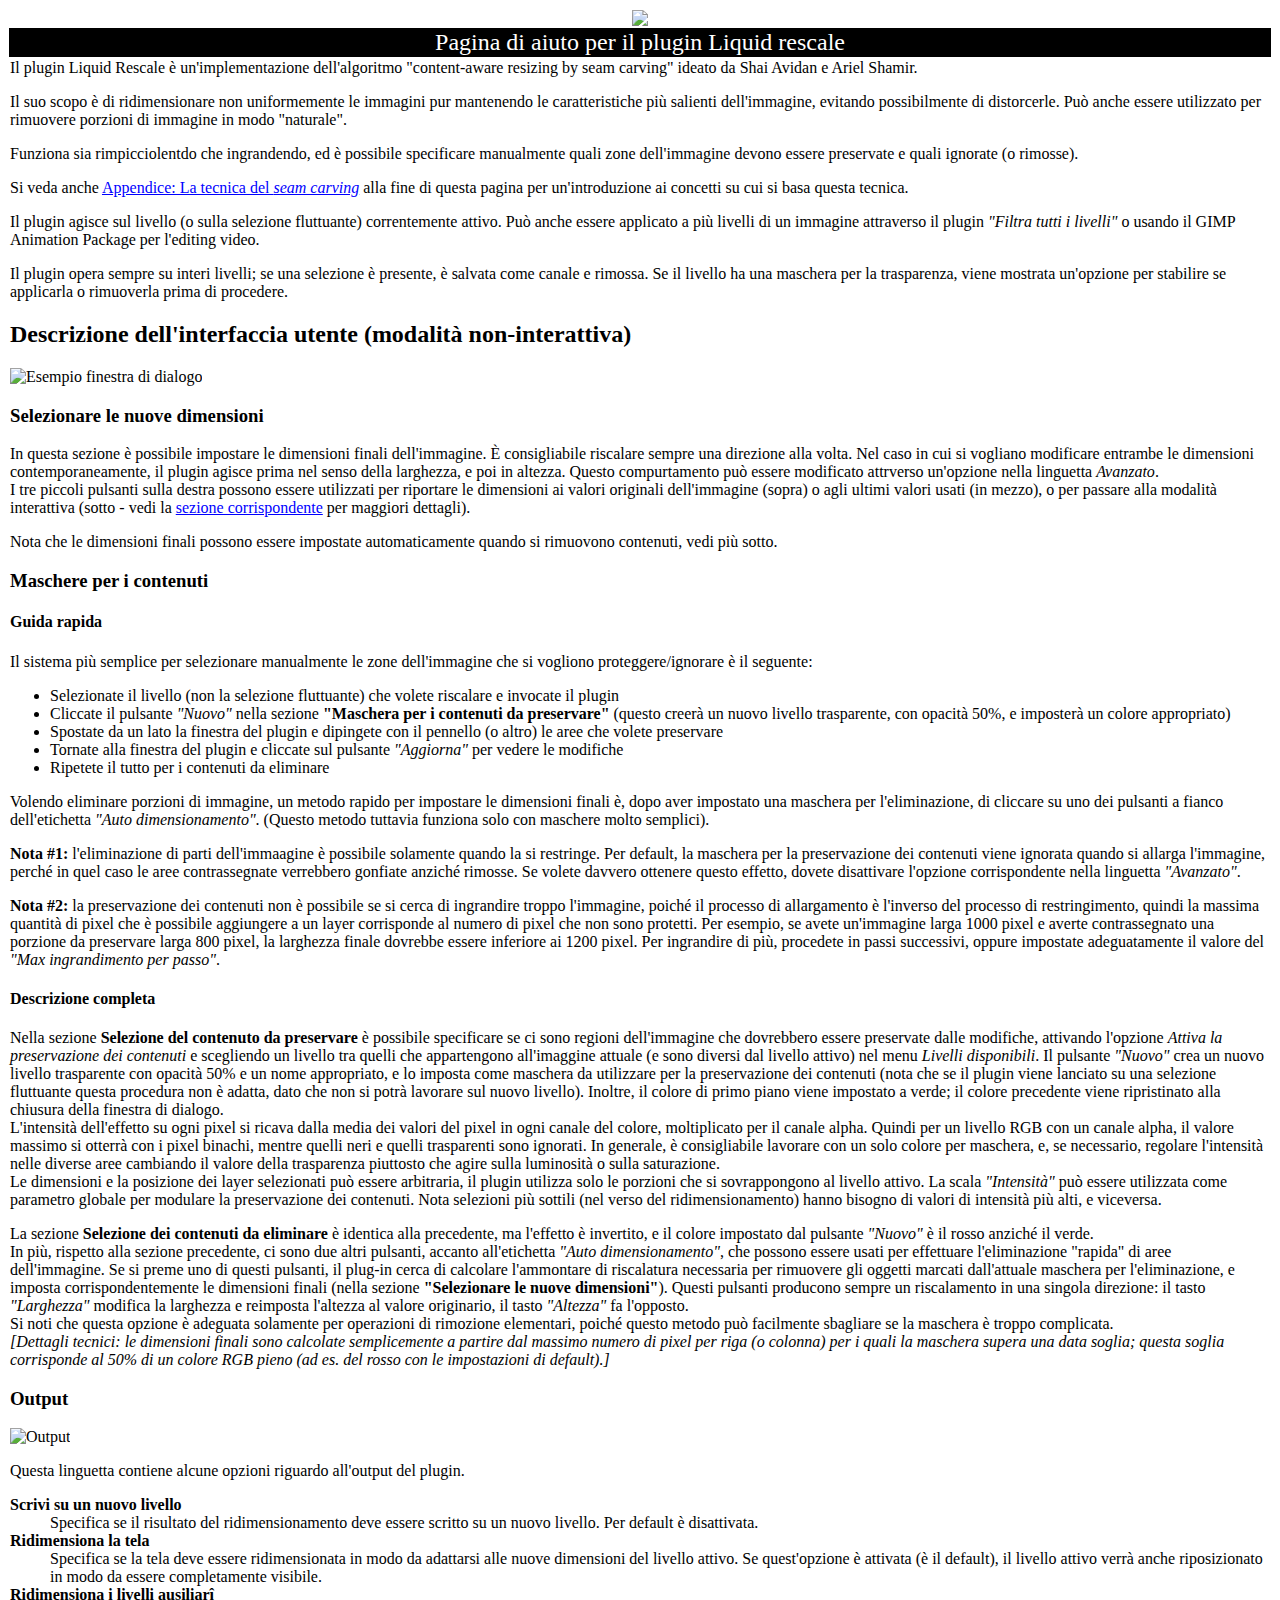
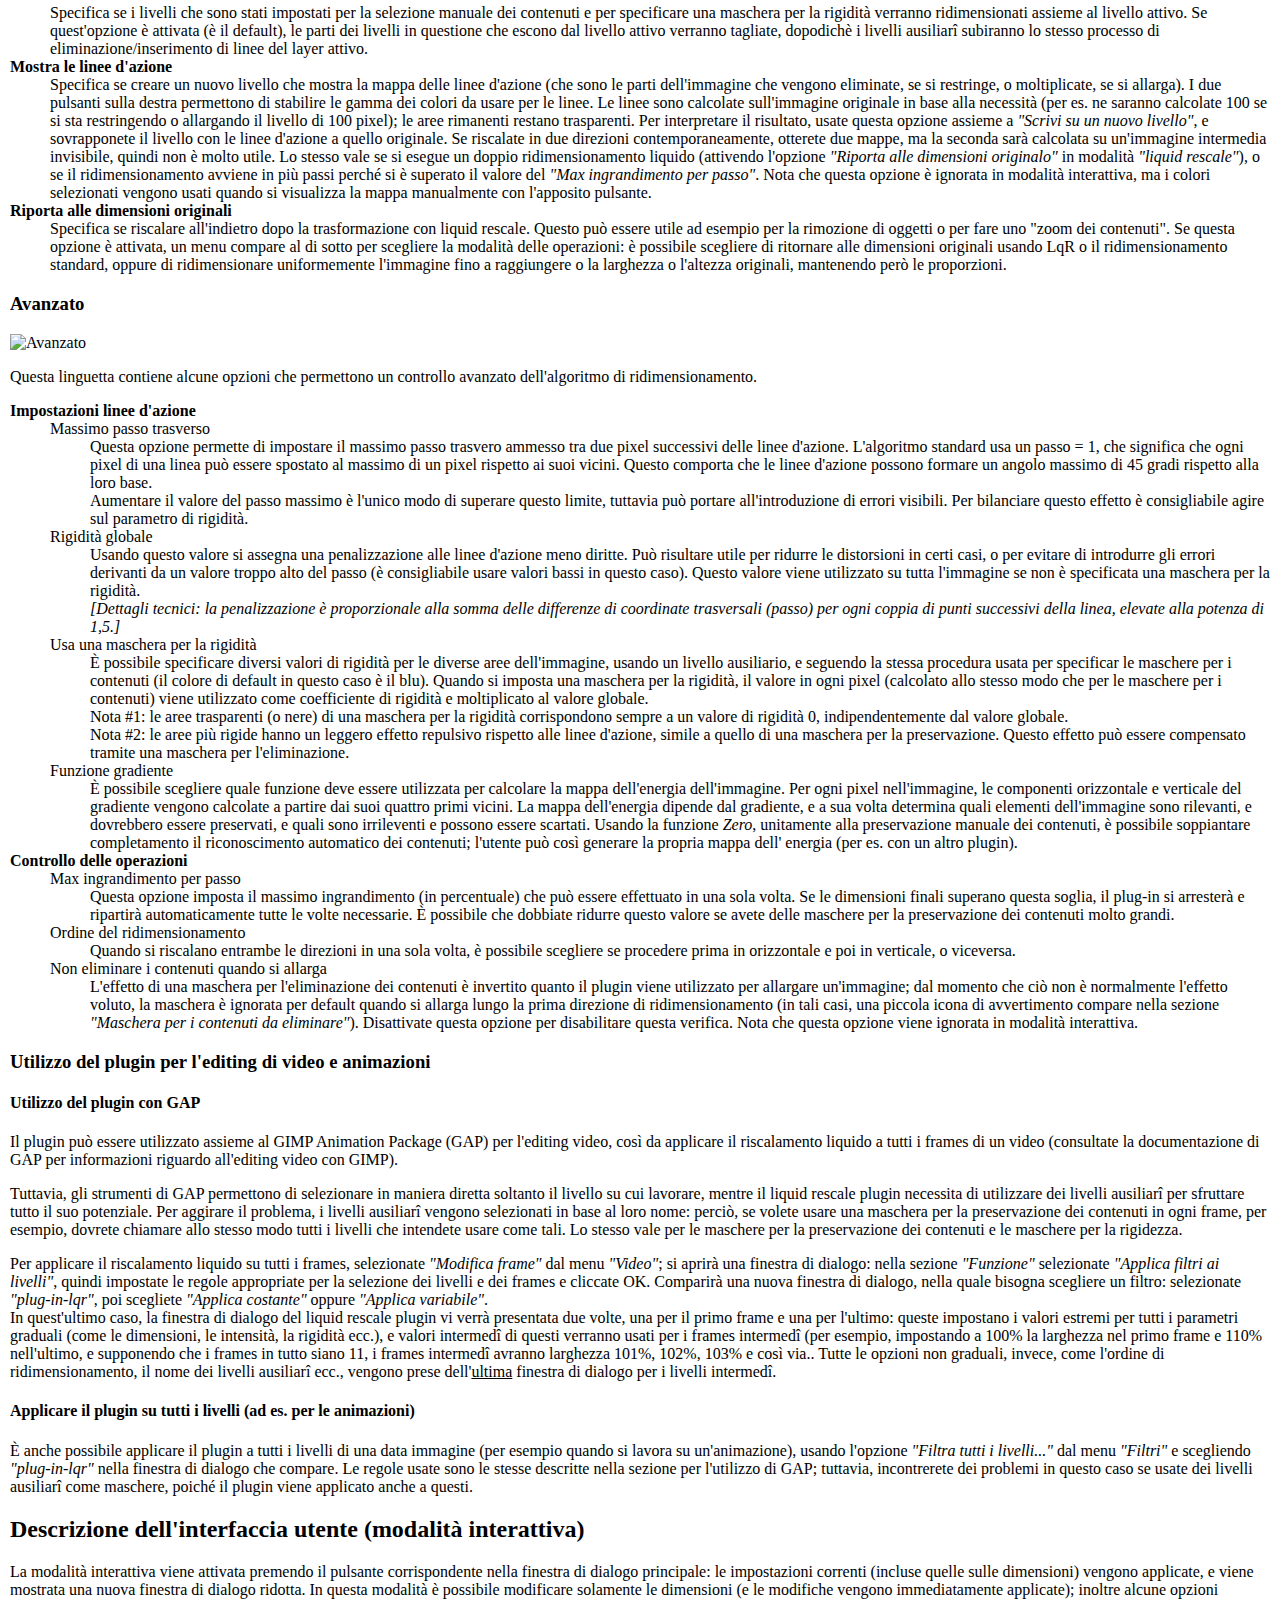
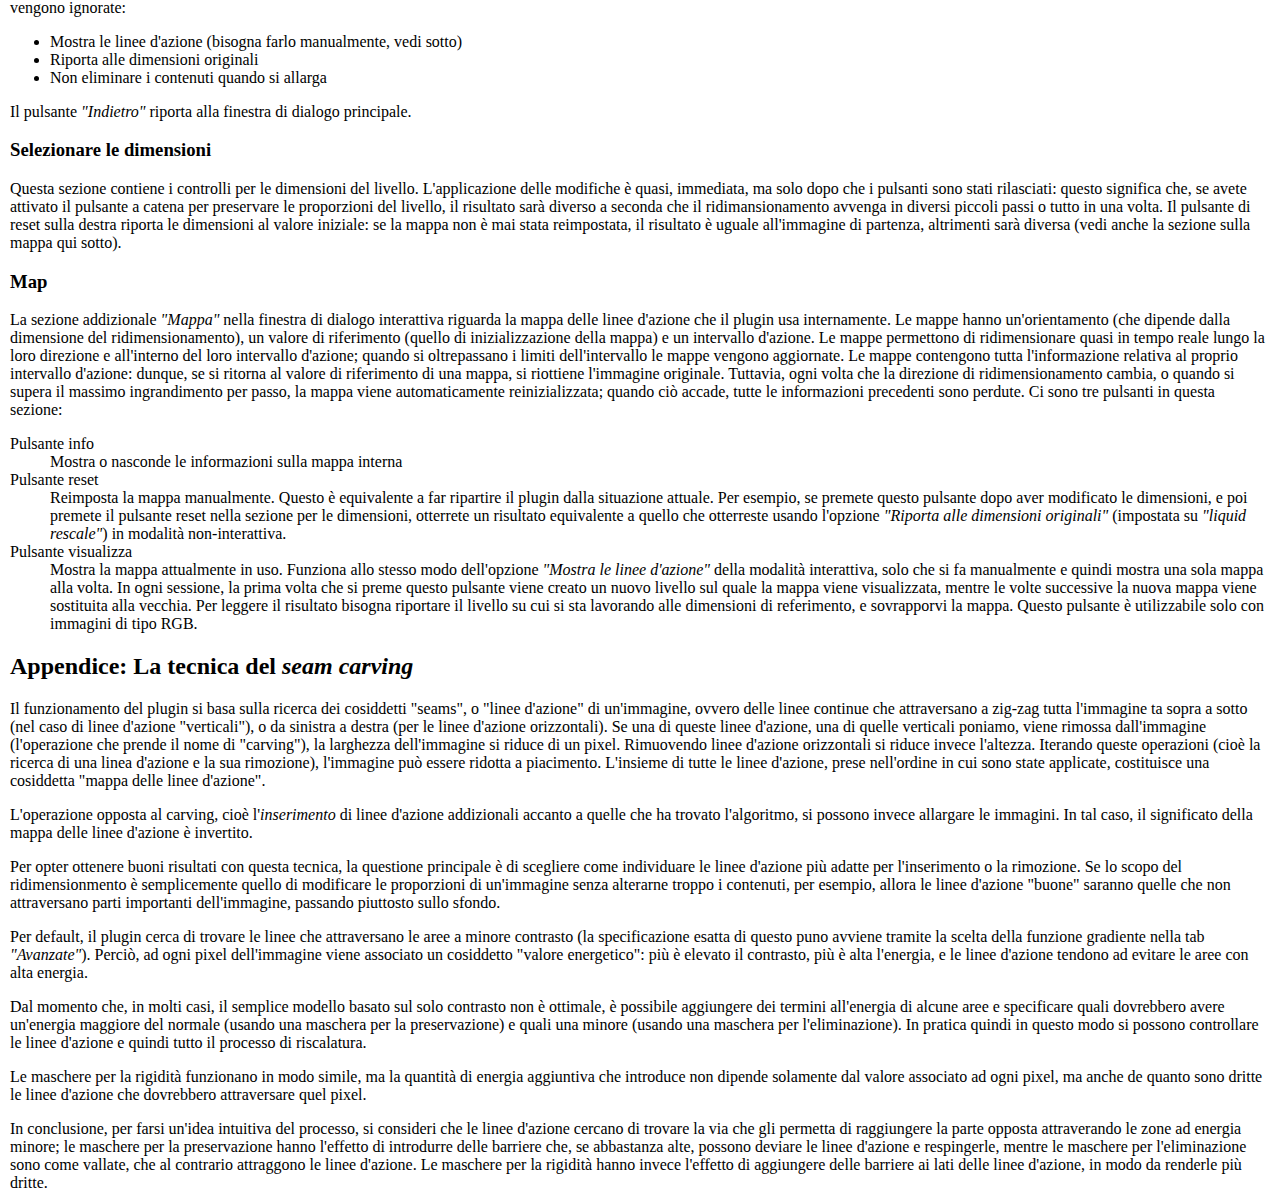
==== help/it/index.html @ 571d5968 "Updated help" ====
<!doctype html public "-//w3c//dtd html 4.0 transitional//en">
<html>
  <head>
    <META HTTP-EQUIV="Content-Type" CONTENT="text/html; charset=UTF-8">
    <title>Pagina di aiuto per gimp-lqr-plugin</title>
  </head>

  <body text="#000000" bgcolor="#FFFFFF" link="#0000FF"
    vlink="#FF0000" alink="#000088">

    <table width="100%" cellspacing="1" cellpadding="1">
      <tr>
	<td width="100%" align="center">
	  <img src="../images/wilber.png">
	</td>
      </tr>
      <tr bgcolor="black">
	<td width="100%" align="center">
	  <font size="+2" color="white">Pagina di aiuto per il plugin Liquid rescale</font>
	</td>
      </tr>
      <tr>
	<td width="100%" align="left">
	  <p>
	  Il plugin Liquid Rescale è un'implementazione dell'algoritmo
	  "content-aware resizing by seam carving"
	  ideato da Shai Avidan e Ariel Shamir.
	  </p>
	  <p>
	  Il suo scopo è di ridimensionare non uniformemente le immagini pur mantenendo le
	  caratteristiche più salienti dell'immagine, evitando possibilmente di distorcerle.
	  Può anche essere utilizzato per rimuovere porzioni di immagine in modo "naturale".
	  </p>
	  <p>
	  Funziona sia rimpicciolentdo che ingrandendo, ed è possibile specificare manualmente
	  quali zone dell'immagine devono essere preservate e quali ignorate (o rimosse).
	  </p>
	  <p>
	  Si veda anche <a href="#seam_carving">Appendice: La tecnica del <i>seam carving</i></a> alla fine di questa
	  pagina per un'introduzione ai concetti su cui si basa questa tecnica.
	  </p>
	  <p>
	  Il plugin agisce sul livello (o sulla selezione fluttuante) correntemente attivo.
	  Può anche essere applicato a più livelli di un immagine attraverso il plugin
	  <i>"Filtra tutti i livelli"</i> o usando il GIMP Animation Package per l'editing video.
	  </p>
	  <p>
	  Il plugin opera sempre su interi livelli; se una selezione è presente, è salvata come canale
	  e rimossa.
	  Se il livello ha una maschera per la trasparenza, viene mostrata un'opzione
	  per stabilire se applicarla o rimuoverla prima di procedere.
	  </p>

	  <h2>Descrizione dell'interfaccia utente (modalità non-interattiva)</h2>
	  <p>
	  <img title="Esempio finestra di dialogo" alt="Esempio finestra di dialogo" src="../images/dialog1_it.jpg">
	  </p>

	  <h3>Selezionare le nuove dimensioni</h3>
	  <p>
		  <div>
			  In questa sezione è possibile impostare le dimensioni finali dell'immagine.
			  È consigliabile riscalare sempre una direzione alla volta. Nel caso in cui
			  si vogliano modificare entrambe le dimensioni contemporaneamente, il plugin
			  agisce prima nel senso della larghezza, e poi in altezza. Questo compurtamento
			  può essere modificato attrverso un'opzione nella linguetta <i>Avanzato</i>.
		  </div>
		  <div>
			  I tre piccoli pulsanti sulla destra possono essere utilizzati per riportare
			  le dimensioni ai valori originali dell'immagine (sopra) o agli ultimi valori
			  usati (in mezzo), o per passare alla modalità interattiva (sotto - vedi la 
			  <a href="#interactive">sezione corrispondente</a> per maggiori dettagli).
		  </div>
	  </p>
	  <p>
	  	Nota che le dimensioni finali possono essere impostate automaticamente quando si rimuovono
		contenuti, vedi più sotto.
	  </p>

	  <h3>Maschere per i contenuti</h3>
	  <h4>Guida rapida</h4>
	  <p>
	  Il sistema più semplice per selezionare manualmente le zone dell'immagine che si
	  vogliono proteggere/ignorare è il seguente:
	  <ul>
		<li>
		Selezionate il livello (non la selezione fluttuante) che volete riscalare e invocate il plugin
		</li><li>
		Cliccate il pulsante <i>"Nuovo"</i> nella sezione <b>"Maschera per i contenuti da preservare"</b>
		(questo creerà un nuovo livello trasparente, con opacità 50%, e imposterà un colore
		appropriato)
		</li><li>
		Spostate da un lato la finestra del plugin e dipingete con il pennello (o altro) le aree che volete preservare
		</li><li>
		Tornate alla finestra del plugin e cliccate sul pulsante <i>"Aggiorna"</i> per vedere le modifiche
		</li><li>
		Ripetete il tutto per i contenuti da eliminare
		</li>
	  </ul>
	  </p>
	  <p>
		Volendo eliminare porzioni di immagine, un metodo rapido per impostare le dimensioni
		finali è, dopo aver impostato una maschera per l'eliminazione, di cliccare su uno
	       	dei pulsanti a fianco dell'etichetta <i>"Auto dimensionamento"</i>.
		(Questo metodo tuttavia funziona solo con maschere molto semplici).
	  </p>
	  <p>
		<b>Nota #1:</b> l'eliminazione di parti dell'immaagine è possibile solamente quando
		la si restringe. Per default, la maschera per la preservazione dei contenuti viene ignorata
		quando si allarga l'immagine, perché in quel caso le aree contrassegnate verrebbero
		gonfiate anziché rimosse. Se volete davvero ottenere questo effetto, dovete disattivare
		l'opzione corrispondente nella linguetta <i>"Avanzato"</i>.
	  </p>
	  <p>
		<b>Nota #2:</b> la preservazione dei contenuti non è possibile se si cerca di ingrandire
		troppo l'immagine, poiché il processo di allargamento è l'inverso del processo di
		restringimento, quindi la massima quantità di pixel che è possibile aggiungere a un layer
		corrisponde al numero di pixel che non sono protetti.
		Per esempio, se avete un'immagine larga 1000 pixel e averte contrassegnato una porzione
		da preservare larga 800 pixel, la larghezza finale dovrebbe essere inferiore ai 1200
		pixel. Per ingrandire di più, procedete in passi successivi, oppure impostate adeguatamente
		il valore del <i>"Max ingrandimento per passo"</i>.
	  </p>

	  <h4>Descrizione completa</h4>
	  <p>
	  <div>
		Nella sezione <b>Selezione del contenuto da preservare</b>
		è possibile specificare se ci sono regioni dell'immagine che dovrebbero
		essere preservate dalle modifiche, attivando l'opzione
		<i>Attiva la preservazione dei contenuti</i> e scegliendo
		un livello tra quelli che appartengono all'imaggine attuale (e sono diversi
		dal livello attivo) nel menu <i>Livelli disponibili</i>.
		Il pulsante <i>"Nuovo"</i> crea un nuovo livello trasparente
		con opacità 50% e un nome appropriato, e lo imposta
		come maschera da utilizzare per la preservazione dei contenuti
		(nota che se il plugin viene lanciato su una selezione fluttuante
		questa procedura non è adatta, dato che non si potrà lavorare
		sul nuovo livello). Inoltre, il colore di primo piano viene impostato
		a verde; il colore precedente viene ripristinato alla chiusura
		della finestra di dialogo.
	  </div>
	  <div>
		L'intensità dell'effetto su ogni pixel si ricava dalla media dei valori
		del pixel in ogni canale del colore, moltiplicato per il canale alpha.
		Quindi per un livello RGB con un canale alpha, il valore massimo si otterrà
		con i pixel binachi, mentre quelli neri e quelli trasparenti
		sono ignorati. In generale, è consigliabile lavorare con un solo colore per
		maschera, e, se necessario, regolare l'intensità nelle diverse aree cambiando
		il valore della trasparenza piuttosto che agire sulla luminosità o sulla
		saturazione.
	  </div>
	  <div>
		Le dimensioni e la posizione dei layer selezionati può essere arbitraria,
		il plugin utilizza solo le porzioni che si sovrappongono al livello attivo.
		La scala <i>"Intensità"</i> può essere utilizzata come parametro globale
		per modulare la preservazione dei contenuti.
		Nota selezioni più sottili (nel verso del ridimensionamento) hanno bisogno
		di valori di intensità più alti, e viceversa.
	  </div>
	  </p>
	  <p>
		<div>
			La sezione <b>Selezione dei contenuti da eliminare</b> è identica alla precedente,
			ma l'effetto è invertito, e il colore impostato dal pulsante <i>"Nuovo"</i>
			è il rosso anziché il verde.
		</div>
		<div>
			In più, rispetto alla sezione precedente, ci sono due altri pulsanti, accanto all'etichetta
			<i>"Auto dimensionamento"</i>, che possono essere usati per effettuare l'eliminazione "rapida" di
			aree dell'immagine.
			Se si preme uno di questi pulsanti, il plug-in cerca di calcolare l'ammontare di riscalatura necessaria per
			rimuovere gli oggetti marcati dall'attuale maschera per l'eliminazione, e imposta corrispondentemente 
			le dimensioni finali (nella sezione <b>"Selezionare le nuove dimensioni"</b>).
			Questi pulsanti producono sempre un riscalamento in una singola direzione: il tasto <i>"Larghezza"</i>
			modifica la larghezza e reimposta l'altezza al valore originario, il tasto <i>"Altezza"</i> fa
			l'opposto.
		</div>
		<div>
			Si noti che questa opzione è adeguata solamente per operazioni di rimozione elementari,
			poiché questo metodo può facilmente sbagliare se la maschera è troppo complicata.
		</div>
		<div>
			<i>[Dettagli tecnici: le dimensioni finali sono calcolate semplicemente a partire dal massimo numero
			di pixel per riga (o colonna) per i quali la maschera supera una data soglia; questa soglia corrisponde
			al 50% di un colore RGB pieno (ad es. del rosso con le impostazioni di default).]</i>
		</div>
	  </p>

	  <h3>Output</h3>
	  <p>
	  <img title="Output" alt="Output" src="../images/dialog2_it.jpg">
	  </p>
	  <p>
	  Questa linguetta contiene alcune opzioni riguardo all'output del plugin.
	  </p>
		  <dl>
		  <dt><b>Scrivi su un nuovo livello</b></dt>
		  <dd>
			  Specifica se il risultato del ridimensionamento deve essere scritto su un nuovo
			  livello. Per default è disattivata.
		  </dd>
		  <dt><b>Ridimensiona la tela</b></dt>
		  <dd>
			  Specifica se la tela deve essere ridimensionata in modo da adattarsi alle nuove
			  dimensioni del livello attivo.
			  Se quest'opzione è attivata (è il default), il livello attivo verrà anche
			  riposizionato in modo da essere completamente visibile.
		  </dd>
		  <dt><b>Ridimensiona i livelli ausiliarî</b></dt>
		  <dd>
			  Specifica se i livelli che sono stati impostati per la selezione manuale dei
			  contenuti e per specificare una maschera per la rigidità verranno ridimensionati
			  assieme al livello attivo. Se quest'opzione è attivata (è il default), le parti
			  dei livelli in questione che escono dal livello attivo verranno tagliate, dopodichè
			  i livelli ausiliarî subiranno lo stesso processo di eliminazione/inserimento di
			  linee del layer attivo.
		  </dd>
		  <dt><b>Mostra le linee d'azione</b></dt>
		  <dd>
			  Specifica se creare un nuovo livello che mostra la mappa delle linee d'azione
			  (che sono le parti dell'immagine che vengono eliminate, se si restringe,
			  o moltiplicate, se si allarga).
			  I due pulsanti sulla destra permettono di stabilire le gamma dei colori da usare
			  per le linee. Le linee sono calcolate sull'immagine originale in base alla necessità
			  (per es. ne saranno calcolate 100 se si sta restringendo o allargando
			  il livello di 100 pixel); le aree rimanenti restano trasparenti.
			  Per interpretare il risultato, usate questa opzione assieme a
			  <i>"Scrivi su un nuovo livello"</i>, e sovrapponete il livello con le linee
			  d'azione a quello originale.
			  Se riscalate in due direzioni contemporaneamente, otterete due mappe,
			  ma la seconda sarà calcolata su un'immagine intermedia invisibile, quindi
			  non è molto utile. Lo stesso vale se si esegue un doppio ridimensionamento
			  liquido (attivendo l'opzione <i>"Riporta alle dimensioni originalo"</i> in
			  modalità <i>"liquid rescale"</i>), o se il ridimensionamento
			  avviene in più passi perché si è superato il valore del <i>"Max ingrandimento per passo"</i>.
			  Nota che questa opzione è ignorata in modalità interattiva, ma i colori selezionati
			  vengono usati quando si visualizza la mappa manualmente con l'apposito pulsante.
		  </dd>
		  <dt><b>Riporta alle dimensioni originali</b></dt>
		  <dd>
			  Specifica se riscalare all'indietro dopo la trasformazione con liquid rescale.
			  Questo può essere utile ad esempio per la rimozione di oggetti o per fare uno
			  "zoom dei contenuti".
			  Se questa opzione è attivata, un menu compare al di sotto per scegliere la modalità
			  delle operazioni: è possibile scegliere di ritornare alle dimensioni originali
			  usando LqR o il ridimensionamento standard, oppure di ridimensionare uniformemente
			  l'immagine fino a raggiungere o la larghezza o l'altezza originali, mantenendo però
			  le proporzioni.
		  </dd>
		  </dl>
	  </p>

	  <h3>Avanzato</h3>
	  <p>
		  <img title="Avanzato" alt="Avanzato" src="../images/dialog3_it.jpg">
	  </p>
	  <p>
		  Questa linguetta contiene alcune opzioni che permettono un controllo avanzato
		  dell'algoritmo di ridimensionamento.
	  </p>
	  <p>
		  <dl>
		  <dt><b>Impostazioni linee d'azione</b></dt>
		  <dd>
		  	<dl>
			<dt>Massimo passo trasverso</dt>
			<dd>
				<div>
				Questa opzione permette di impostare il massimo passo trasvero ammesso
				tra due pixel successivi delle linee d'azione. L'algoritmo standard usa
				un passo = 1, che significa che ogni pixel di una linea può essere
				spostato al massimo di un pixel rispetto ai suoi vicini. Questo
				comporta che le linee d'azione possono formare un angolo massimo di 45 gradi
				rispetto alla loro base.
				</div>
				<div>
				Aumentare il valore del passo massimo è l'unico modo di superare questo limite,
				tuttavia può portare all'introduzione di errori visibili. Per bilanciare
				questo effetto è consigliabile agire sul parametro di rigidità.
				</div>
			</dd>
			<dt>Rigidità globale</dt>
			<dd>
				<div>
				Usando questo valore si assegna una penalizzazione alle linee d'azione meno diritte.
				Può risultare utile per ridurre le distorsioni in certi casi, o per evitare
				di introdurre gli errori derivanti da un valore troppo alto del passo (è consigliabile
				usare valori bassi in questo caso). Questo valore viene utilizzato su tutta l'immagine
				se non è specificata una maschera per la rigidità.
				</div>
				<div>
				<i>[Dettagli tecnici: la penalizzazione è proporzionale alla somma delle differenze di coordinate trasversali
				(passo) per ogni coppia di punti successivi della linea, elevate alla potenza di 1,5.]</i>
				</div>
			</dd>
			<dt>Usa una maschera per la rigidità</dt>
			<dd>
				<div>
				È possibile specificare diversi valori di rigidità per le diverse aree dell'immagine,
				usando un livello ausiliario, e seguendo la stessa procedura usata per specificar le
				maschere per i contenuti (il colore di default in questo caso è il blu).
				Quando si imposta una maschera per la rigidità, il valore in ogni pixel (calcolato
				allo stesso modo che per le maschere per i contenuti) viene utilizzato come coefficiente
				di rigidità e moltiplicato al valore globale.
				</div>
				<div>
				Nota #1: le aree trasparenti (o nere) di una maschera per la rigidità corrispondono sempre
				a un valore di rigidità 0, indipendentemente dal valore globale.
				</div>
				<div>
				Nota #2: le aree più rigide hanno un leggero effetto repulsivo rispetto alle linee d'azione,
				simile a quello di una maschera per la preservazione. Questo effetto può essere compensato
				tramite una maschera per l'eliminazione.
				</div>
			</dd>
			<dt>Funzione gradiente</dt>
			<dd>
				È possibile scegliere quale funzione deve essere utilizzata per calcolare
				la mappa dell'energia dell'immagine. Per ogni pixel nell'immagine, le componenti
				orizzontale e verticale del gradiente vengono calcolate a partire dai suoi quattro
				primi vicini. La mappa dell'energia dipende dal gradiente, e a sua volta determina
				quali elementi dell'immagine sono rilevanti, e dovrebbero essere preservati, e
				quali sono irrileventi e possono essere scartati.
				Usando la funzione <i>Zero</i>, unitamente alla preservazione manuale dei
				contenuti, è possibile soppiantare completamento il riconoscimento
				automatico dei contenuti; l'utente può così generare la propria mappa dell'
				energia (per es. con un altro plugin).
			</dd>
			</dl>
		</dd>
		<dt><b>Controllo delle operazioni</b></dt>
		<dd>
			<dl>
			<dt>Max ingrandimento per passo</dt>
			<dd>
				Questa opzione imposta il massimo ingrandimento (in percentuale) che può essere
				effettuato in una sola volta. Se le dimensioni finali superano questa soglia,
				il plug-in si arresterà e ripartirà automaticamente tutte le volte necessarie.
				È possibile che dobbiate ridurre questo valore se avete delle maschere per la
				preservazione dei contenuti molto grandi.
			</dd>
			<dt>Ordine del ridimensionamento</dt>
			<dd>
				Quando si riscalano entrambe le direzioni in una sola volta, è possibile scegliere
				se procedere prima in orizzontale e poi in verticale, o viceversa.
			</dd>
			<dt>Non eliminare i contenuti quando si allarga</dt>
			<dd>
				L'effetto di una maschera per l'eliminazione dei contenuti è invertito quanto
				il plugin viene utilizzato per allargare un'immagine; dal momento che ciò
				non è normalmente l'effetto voluto, la maschera è ignorata per default
				quando si allarga lungo la prima direzione di ridimensionamento (in tali casi,
				una piccola icona di avvertimento compare nella sezione <i>"Maschera per
				i contenuti da eliminare"</i>).
				Disattivate questa opzione per disabilitare questa verifica.
				Nota che questa opzione viene ignorata in modalità interattiva.
			</dd>
			</dl>
		</dd>
		</dl>
	</p>
	<h3>Utilizzo del plugin per l'editing di video e animazioni</h3>
	<h4>Utilizzo del plugin con GAP</h4>
	<p>
		  Il plugin può essere utilizzato assieme al GIMP Animation Package (GAP) per l'editing
		  video, così da applicare il riscalamento liquido a tutti i frames di un video
		  (consultate la documentazione di GAP per informazioni riguardo all'editing video con GIMP).
	<p>
	</p>
		  Tuttavia, gli strumenti di GAP permettono di selezionare in maniera diretta soltanto
		  il livello su cui lavorare, mentre il liquid rescale plugin necessita di utilizzare
		  dei livelli ausiliarî per sfruttare tutto il suo potenziale.
		  Per aggirare il problema, i livelli ausiliarî vengono selezionati in base al loro nome:
		  perciò, se volete usare una maschera per la preservazione dei contenuti in ogni frame,
		  per esempio, dovrete chiamare allo stesso modo tutti i livelli che intendete usare come
		  tali. Lo stesso vale per le maschere per la preservazione dei contenuti e le maschere per
		  la rigidezza.
	</p>
	<p>
		  <div>
		  Per applicare il riscalamento liquido su tutti i frames, selezionate <i>"Modifica frame"</i>
		  dal menu <i>"Video"</i>; si aprirà una finestra di dialogo: nella sezione
		  <i>"Funzione"</i> selezionate <i>"Applica filtri ai livelli"</i>, quindi impostate
		  le regole appropriate per la selezione dei livelli e dei frames e cliccate OK.
		  Comparirà una nuova finestra di dialogo, nella quale bisogna scegliere un filtro:
		  selezionate <i>"plug-in-lqr"</i>, poi scegliete <i>"Applica costante"</i>
		  oppure <i>"Applica variabile"</i>.
		  </div><div>
		  In quest'ultimo caso, la finestra di dialogo del liquid rescale plugin vi verrà
		  presentata due volte, una per il primo frame e una per l'ultimo: queste impostano
		  i valori estremi per tutti i parametri graduali (come le dimensioni, le intensità,
		  la rigidità ecc.), e valori intermedî di questi verranno usati per i frames intermedî
		  (per esempio, impostando a 100% la larghezza nel primo frame e 110% nell'ultimo, e
		  supponendo che i frames in tutto siano 11, i frames intermedî avranno larghezza
		  101%, 102%, 103% e così via..
		  Tutte le opzioni non graduali, invece, come l'ordine di ridimensionamento, il
		  nome dei livelli ausiliarî ecc., vengono prese dell'<u>ultima</u> finestra di dialogo
		  per i livelli intermedî.
		  </div>
	</p>
	<h4>Applicare il plugin su tutti i livelli (ad es. per le animazioni)</h4>
	<p>
		  È anche possibile applicare il plugin a tutti i livelli di una data immagine (per
		  esempio quando si lavora su un'animazione), usando l'opzione <i>"Filtra tutti i
		  livelli..."</i> dal menu <i>"Filtri"</i> e scegliendo <i>"plug-in-lqr"</i> nella
		  finestra di dialogo che compare.
		  Le regole usate sono le stesse descritte nella sezione per l'utilizzo di GAP;
		  tuttavia, incontrerete dei problemi in questo caso se usate dei livelli ausiliarî come
		  maschere, poiché il plugin viene applicato anche a questi.
	</p>

      <h2>Descrizione dell'interfaccia utente (modalità interattiva)</h2><a name="interactive"></a>
      <p>
      		La modalità interattiva viene attivata premendo il pulsante corrispondente nella finestra di
		dialogo principale: le impostazioni correnti (incluse quelle sulle dimensioni) vengono
		applicate, e viene mostrata una nuova finestra di dialogo ridotta.
		In questa modalità è possibile modificare solamente le dimensioni (e le modifiche vengono
		immediatamente applicate); inoltre alcune opzioni vengono ignorate:
		<ul>
			<li>Mostra le linee d'azione (bisogna farlo manualmente, vedi sotto)</li>
			<li>Riporta alle dimensioni originali</li>
			<li>Non eliminare i contenuti quando si allarga</li>
		</ul>
		Il pulsante <i>"Indietro"</i> riporta alla finestra di dialogo principale.
      </p>
      <h3>Selezionare le dimensioni</h3>
      <p>
      		Questa sezione contiene i controlli per le dimensioni del livello. L'applicazione delle modifiche è quasi,
		immediata, ma solo dopo che i pulsanti sono stati rilasciati: questo significa che, se avete attivato
		il pulsante a catena per preservare le proporzioni del livello, il risultato sarà diverso a seconda che
		il ridimansionamento avvenga in diversi piccoli passi o tutto in una volta.
		Il pulsante di reset sulla destra riporta le dimensioni al valore iniziale: se la mappa non è mai stata
		reimpostata, il risultato è uguale all'immagine di partenza, altrimenti sarà diversa (vedi anche la sezione
		sulla mappa qui sotto).
      </p>
      <h3>Map</h3>
      <p>
      		La sezione addizionale <i>"Mappa"</i> nella finestra di dialogo interattiva riguarda la mappa delle
		linee d'azione che il plugin usa internamente. Le mappe hanno un'orientamento (che dipende dalla
		dimensione del ridimensionamento), un valore di riferimento (quello di inizializzazione della mappa)
		e un intervallo d'azione. Le mappe permettono di ridimensionare quasi in tempo reale lungo la loro direzione
		e all'interno del loro intervallo d'azione; quando si oltrepassano i limiti dell'intervallo le mappe
		vengono aggiornate.
		Le mappe contengono tutta l'informazione relativa al proprio intervallo d'azione: dunque, se si ritorna
		al valore di riferimento di una mappa, si riottiene l'immagine originale. Tuttavia, ogni volta che
		la direzione di ridimensionamento cambia, o quando si supera il massimo ingrandimento per passo, la mappa
		viene automaticamente reinizializzata; quando ciò accade, tutte le informazioni precedenti sono perdute.
		Ci sono tre pulsanti in questa sezione:
		<dl>
			<dt>Pulsante info</dt>
			<dd>
			Mostra o nasconde le informazioni sulla mappa interna
			</dd>
			<dt>Pulsante reset</dt>
			<dd>
			Reimposta la mappa manualmente. Questo è equivalente a far ripartire il plugin dalla situazione attuale.
			Per esempio, se premete questo pulsante dopo aver modificato le
			dimensioni, e poi premete il pulsante reset nella sezione per le dimensioni, otterrete un risultato
			equivalente a quello che otterreste usando l'opzione <i>"Riporta alle dimensioni originali"</i>
			(impostata su <i>"liquid rescale"</i>) in modalità non-interattiva.
			</dd>
			<dt>Pulsante visualizza</dt>
			<dd>
			Mostra la mappa attualmente in uso. Funziona allo stesso modo dell'opzione <i>"Mostra le linee d'azione"</i>
			della modalità interattiva, solo che si fa manualmente e quindi mostra una sola mappa alla volta.
			In ogni sessione, la prima volta che si preme questo pulsante viene creato un nuovo livello sul quale
			la mappa viene visualizzata, mentre le volte successive la nuova mappa viene sostituita alla vecchia.
			Per leggere il risultato bisogna riportare il livello su cui si sta lavorando alle dimensioni di referimento,
			e sovrapporvi la mappa.
			Questo pulsante è utilizzabile solo con immagini di tipo RGB.
			</dd>
		</dl>
      </p>


	<h2>Appendice: La tecnica del <i>seam carving</i></h2><a name="seam_carving"></a>
	<p>
		Il funzionamento del plugin si basa sulla ricerca dei cosiddetti "seams", o "linee d'azione" di un'immagine,
		ovvero delle linee continue che attraversano a zig-zag tutta l'immagine ta sopra a sotto (nel caso di linee
		d'azione "verticali"), o da sinistra a destra (per le linee d'azione orizzontali). Se una di queste linee
		d'azione, una di quelle verticali poniamo, viene rimossa dall'immagine (l'operazione che prende il nome di
		"carving"), la larghezza dell'immagine si riduce di un pixel. Rimuovendo linee d'azione orizzontali si riduce
		invece l'altezza. Iterando queste operazioni (cioè la ricerca di una linea d'azione e la sua rimozione),
		l'immagine può essere ridotta a piacimento. L'insieme di tutte le linee d'azione, prese nell'ordine in cui
		sono state applicate, costituisce una cosiddetta "mappa delle linee d'azione".
	</p>
	<p>
		L'operazione opposta al carving, cioè l'<i>inserimento</i> di linee d'azione addizionali accanto a quelle
		che ha trovato l'algoritmo, si possono invece allargare le immagini. In tal caso, il significato della mappa
		delle linee d'azione è invertito.
	</p>
	<p>
		Per opter ottenere buoni risultati con questa tecnica, la questione principale è di scegliere come individuare
		le linee d'azione più adatte per l'inserimento o la rimozione. Se lo scopo del ridimensionmento è semplicemente
		quello di modificare le proporzioni di un'immagine senza alterarne troppo i contenuti, per esempio, allora
		le linee d'azione "buone" saranno quelle che non attraversano parti importanti dell'immagine, passando piuttosto
		sullo sfondo.
	</p>
	<p>
		Per default, il plugin cerca di trovare le linee che attraversano le aree a minore contrasto (la specificazione
		esatta di questo puno avviene tramite la scelta della funzione gradiente nella tab <i>"Avanzate"</i>).
		Perciò, ad ogni pixel dell'immagine viene associato un cosiddetto "valore energetico": più è elevato il
		contrasto, più è alta l'energia, e le linee d'azione tendono ad evitare le aree con alta energia.
	</p>
	<p>
		Dal momento che, in molti casi, il semplice modello basato sul solo contrasto non è ottimale, è possibile
		aggiungere dei termini all'energia di alcune aree e specificare quali dovrebbero avere un'energia maggiore
		del normale (usando una maschera per la preservazione) e quali una minore (usando una maschera per
		l'eliminazione). In pratica quindi in questo modo si possono controllare le linee d'azione e quindi tutto il
		processo di riscalatura.
	</p>
	<p>
		Le maschere per la rigidità funzionano in modo simile, ma la quantità di energia aggiuntiva che introduce
		non dipende solamente dal valore associato ad ogni pixel, ma anche de quanto sono dritte le linee d'azione che
		dovrebbero attraversare quel pixel.
	</p>
	<p>
		In conclusione, per farsi un'idea intuitiva del processo, si consideri che le linee d'azione cercano di trovare
		la via che gli permetta di raggiungere la parte opposta attraverando le zone ad energia minore; le maschere
		per la preservazione hanno l'effetto di introdurre delle barriere che, se abbastanza alte, possono deviare
		le linee d'azione e respingerle, mentre le maschere per l'eliminazione sono come vallate, che al contrario
	        attraggono le linee d'azione. Le maschere per la rigidità hanno invece l'effetto di aggiungere delle
		barriere ai lati delle linee d'azione, in modo da renderle più dritte.
	</p>
	
	</td>
      </tr>
    </table>

  </body>
</html>
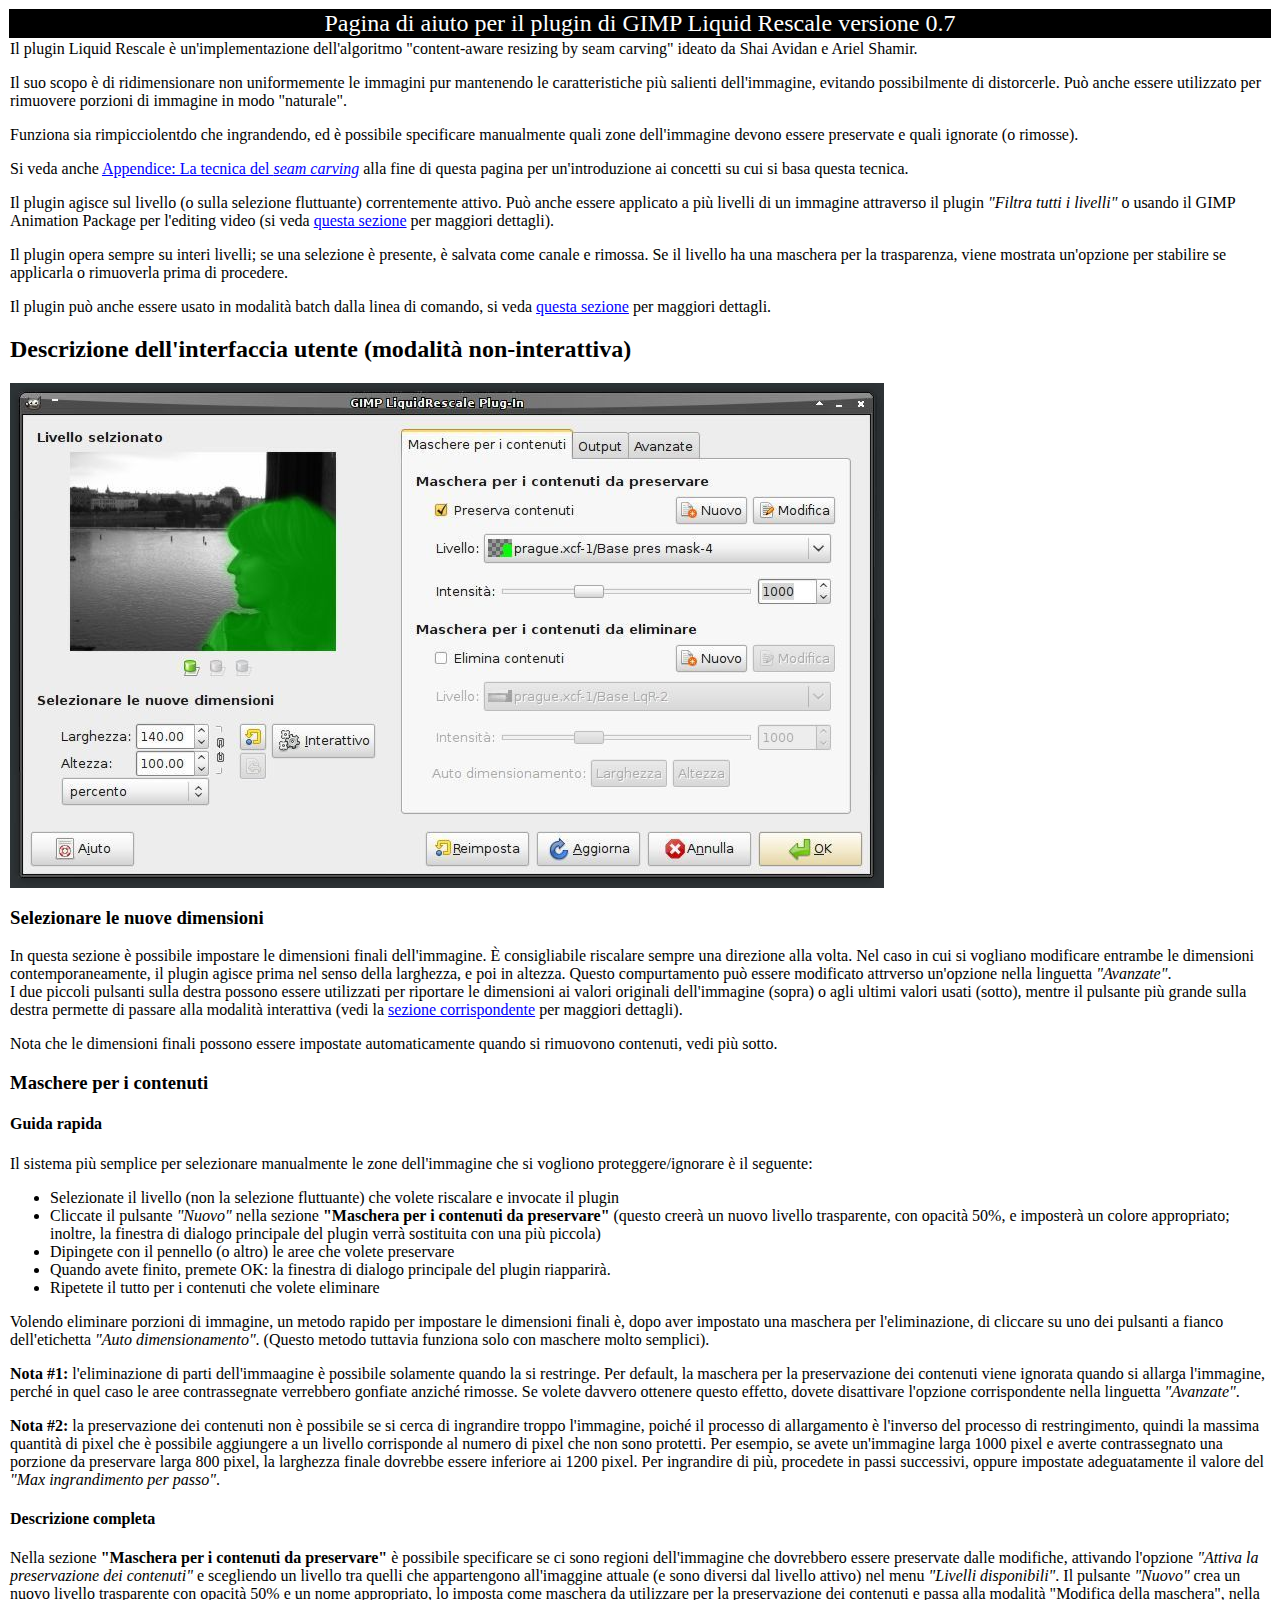
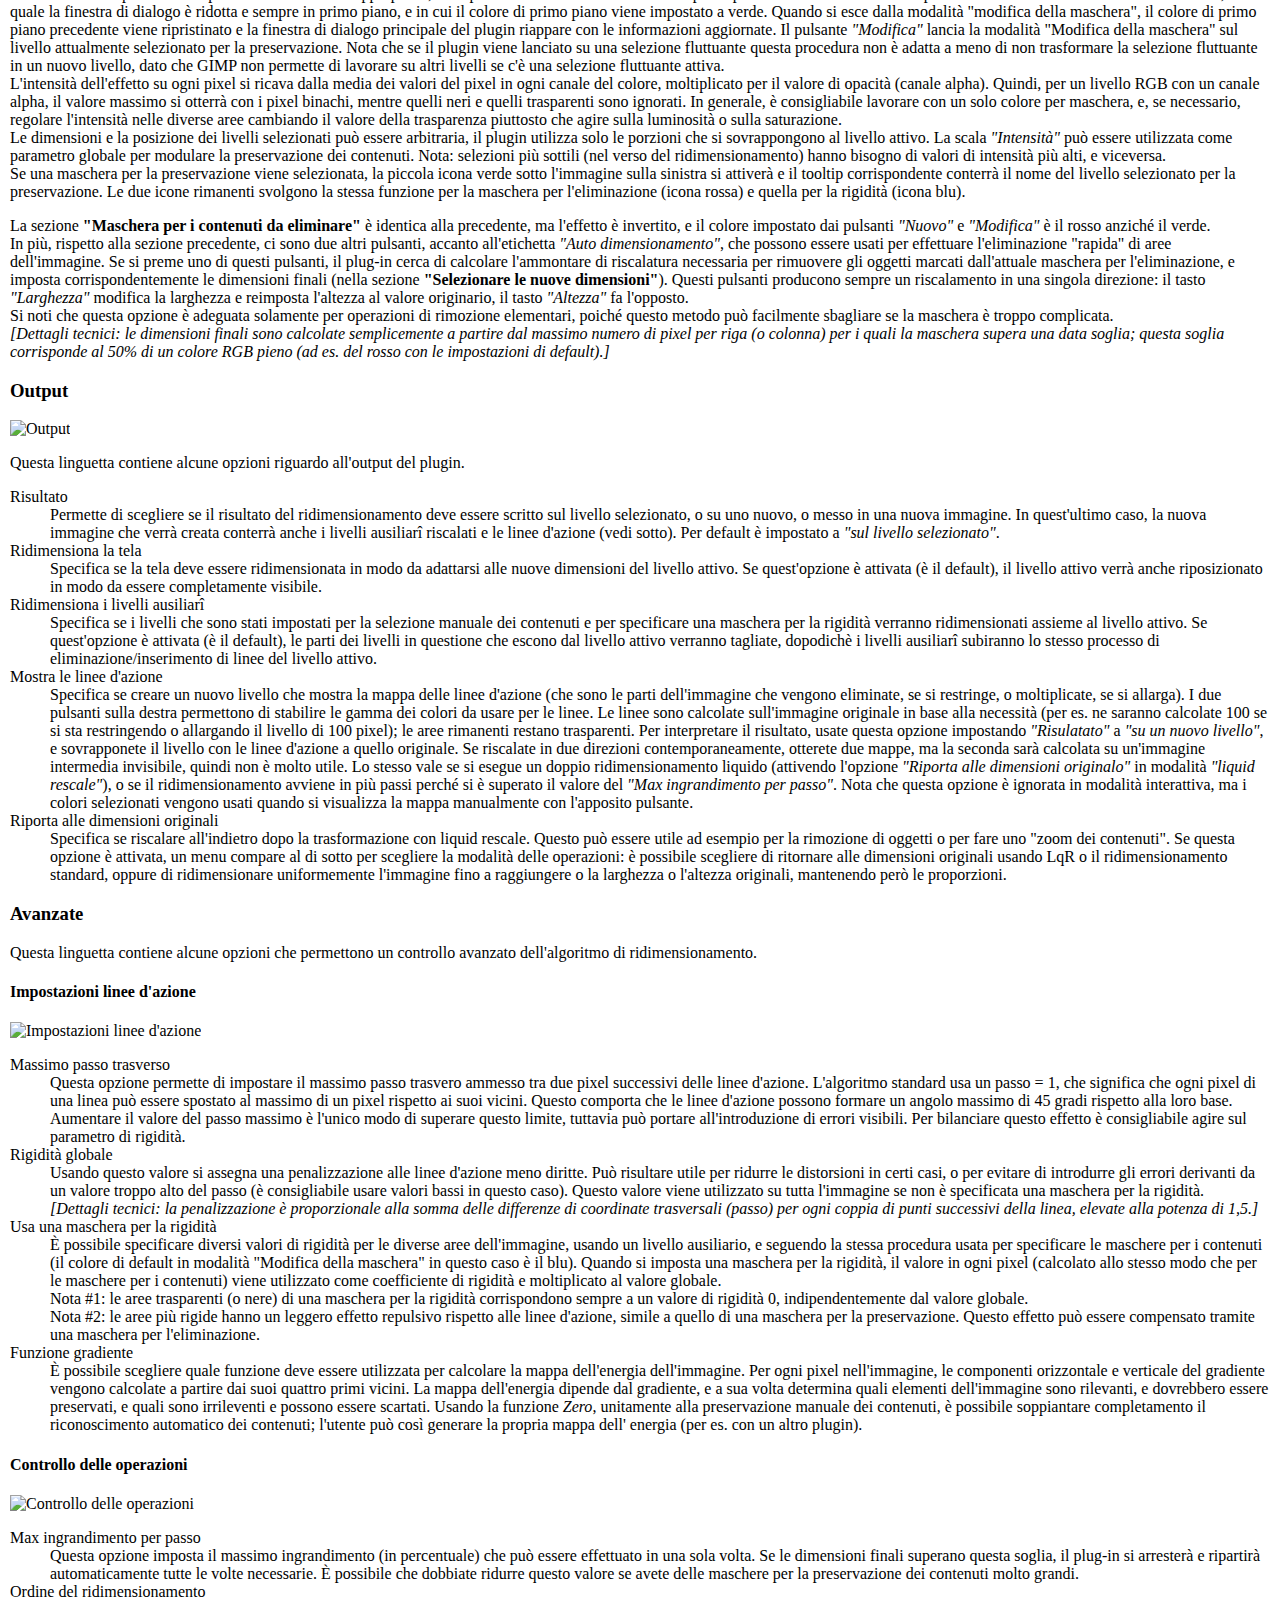
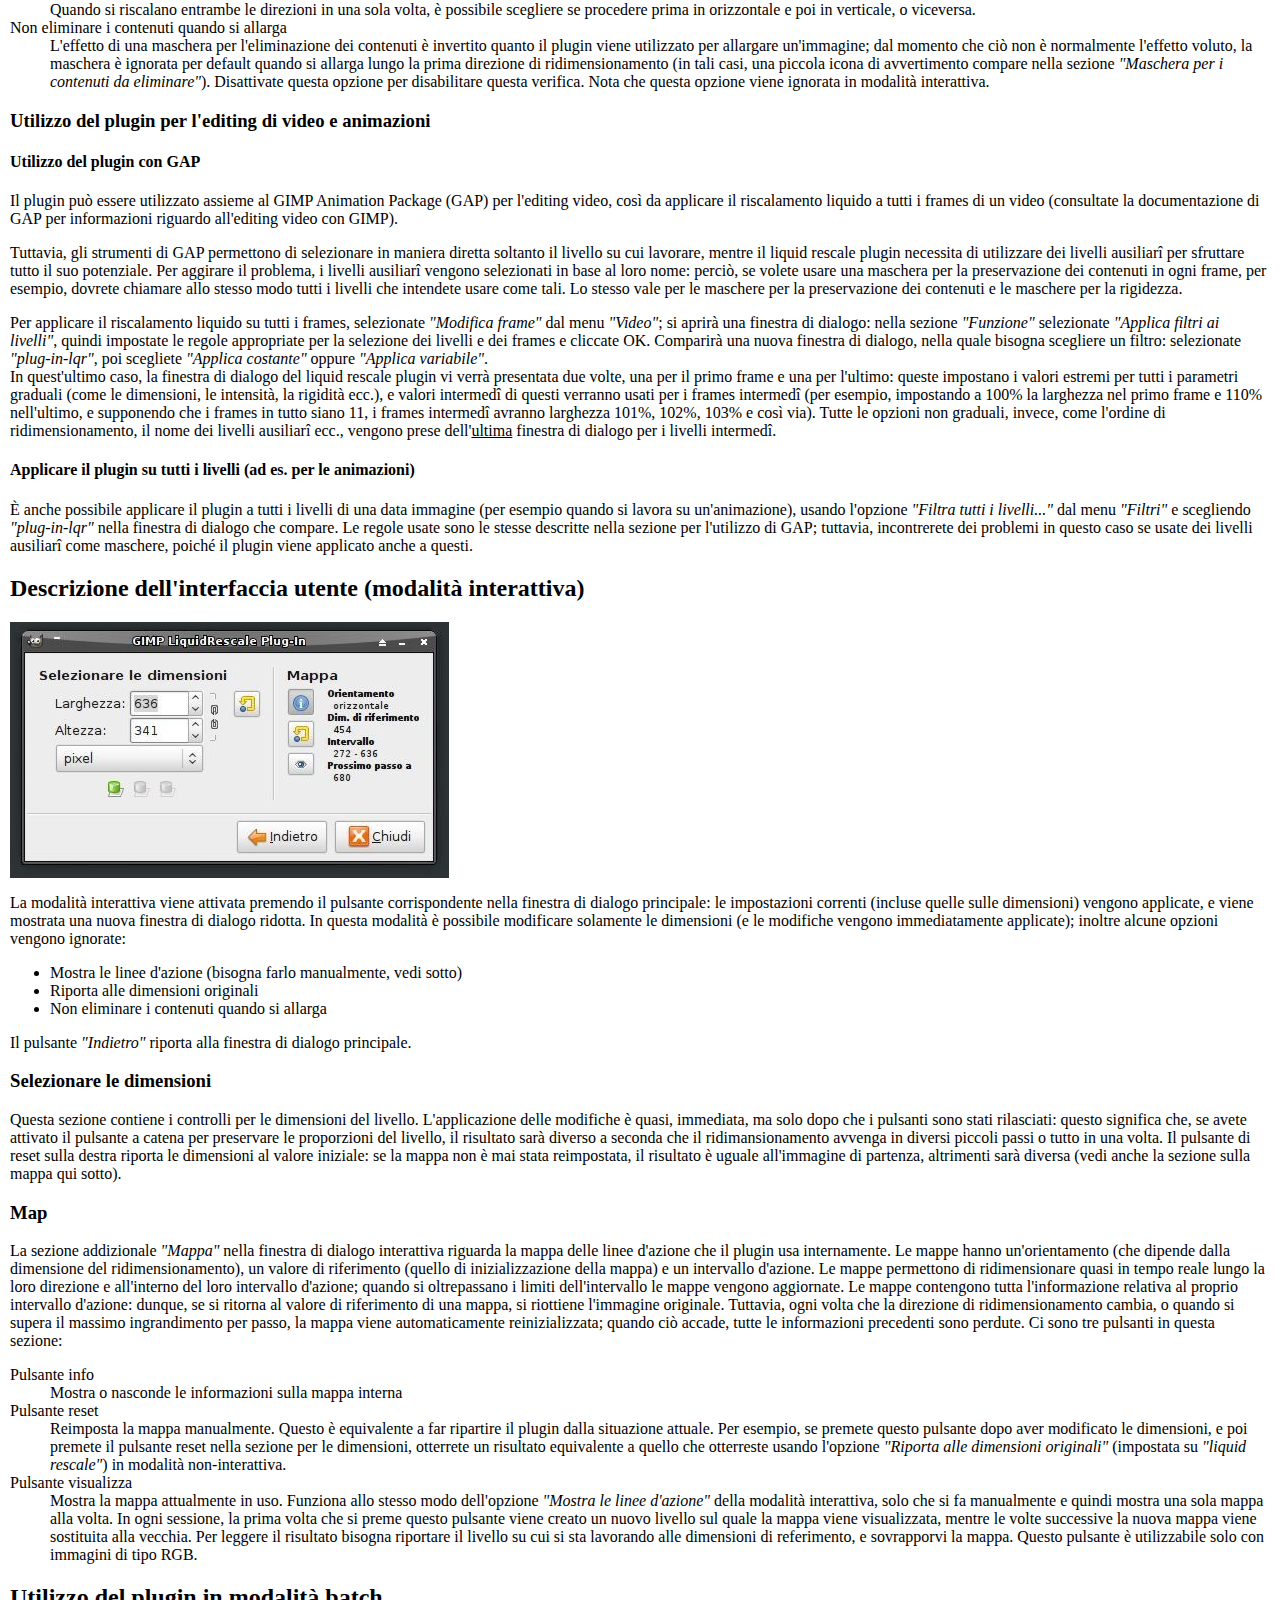
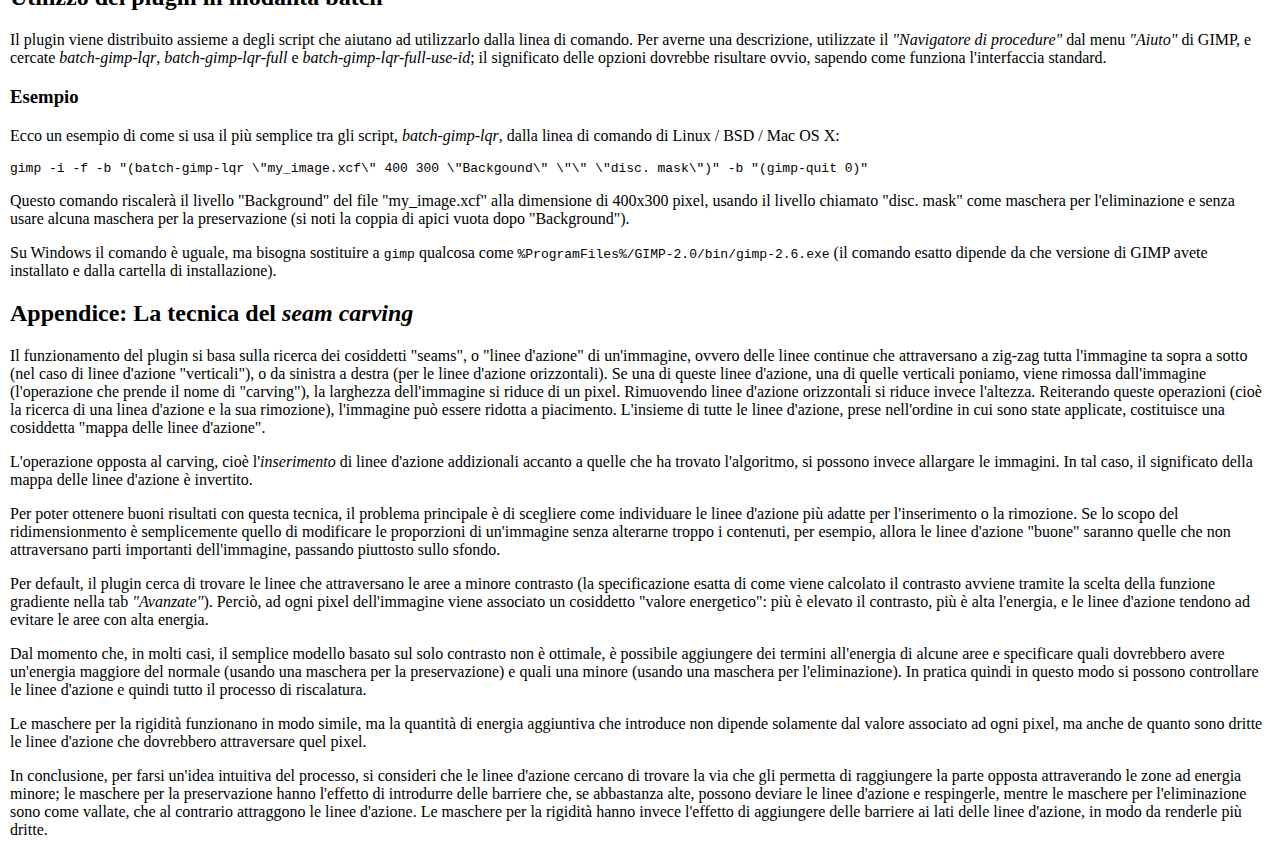
==== commit 8808dd74: "Fixed help pages layout and indentation (en + it)" ====
--- a/help/it/index.html
+++ b/help/it/index.html
@@ -3,530 +3,658 @@
   <head>
     <META HTTP-EQUIV="Content-Type" CONTENT="text/html; charset=UTF-8">
     <title>Pagina di aiuto per gimp-lqr-plugin</title>
+    <link rel="stylesheet" href="../css/gimp-help-plain.css" type="text/css" />
+    <link rel="stylesheet" href="../css/gimp-help-screen.css" type="text/css" />
+    <link rel="stylesheet" href="../css/gimp-help-custom.css" type="text/css" />
+    <link rel="alternate stylesheet" href="../css/gimp22.css" type="text/css" title="gimp22" />
   </head>
 
   <body text="#000000" bgcolor="#FFFFFF" link="#0000FF"
     vlink="#FF0000" alink="#000088">
 
     <table width="100%" cellspacing="1" cellpadding="1">
-      <tr>
-	<td width="100%" align="center">
-	  <img src="../images/wilber.png">
-	</td>
-      </tr>
       <tr bgcolor="black">
-	<td width="100%" align="center">
-	  <font size="+2" color="white">Pagina di aiuto per il plugin Liquid rescale</font>
-	</td>
+        <td width="100%" align="center">
+          <font size="+2" color="white">Pagina di aiuto per il plugin di GIMP Liquid Rescale versione 0.7</font>
+        </td>
       </tr>
       <tr>
-	<td width="100%" align="left">
-	  <p>
-	  Il plugin Liquid Rescale è un'implementazione dell'algoritmo
-	  "content-aware resizing by seam carving"
-	  ideato da Shai Avidan e Ariel Shamir.
-	  </p>
-	  <p>
-	  Il suo scopo è di ridimensionare non uniformemente le immagini pur mantenendo le
-	  caratteristiche più salienti dell'immagine, evitando possibilmente di distorcerle.
-	  Può anche essere utilizzato per rimuovere porzioni di immagine in modo "naturale".
-	  </p>
-	  <p>
-	  Funziona sia rimpicciolentdo che ingrandendo, ed è possibile specificare manualmente
-	  quali zone dell'immagine devono essere preservate e quali ignorate (o rimosse).
-	  </p>
-	  <p>
-	  Si veda anche <a href="#seam_carving">Appendice: La tecnica del <i>seam carving</i></a> alla fine di questa
-	  pagina per un'introduzione ai concetti su cui si basa questa tecnica.
-	  </p>
-	  <p>
-	  Il plugin agisce sul livello (o sulla selezione fluttuante) correntemente attivo.
-	  Può anche essere applicato a più livelli di un immagine attraverso il plugin
-	  <i>"Filtra tutti i livelli"</i> o usando il GIMP Animation Package per l'editing video.
-	  </p>
-	  <p>
-	  Il plugin opera sempre su interi livelli; se una selezione è presente, è salvata come canale
-	  e rimossa.
-	  Se il livello ha una maschera per la trasparenza, viene mostrata un'opzione
-	  per stabilire se applicarla o rimuoverla prima di procedere.
-	  </p>
-
-	  <h2>Descrizione dell'interfaccia utente (modalità non-interattiva)</h2>
-	  <p>
-	  <img title="Esempio finestra di dialogo" alt="Esempio finestra di dialogo" src="../images/dialog1_it.jpg">
-	  </p>
-
-	  <h3>Selezionare le nuove dimensioni</h3>
-	  <p>
-		  <div>
-			  In questa sezione è possibile impostare le dimensioni finali dell'immagine.
-			  È consigliabile riscalare sempre una direzione alla volta. Nel caso in cui
-			  si vogliano modificare entrambe le dimensioni contemporaneamente, il plugin
-			  agisce prima nel senso della larghezza, e poi in altezza. Questo compurtamento
-			  può essere modificato attrverso un'opzione nella linguetta <i>Avanzato</i>.
-		  </div>
-		  <div>
-			  I tre piccoli pulsanti sulla destra possono essere utilizzati per riportare
-			  le dimensioni ai valori originali dell'immagine (sopra) o agli ultimi valori
-			  usati (in mezzo), o per passare alla modalità interattiva (sotto - vedi la 
-			  <a href="#interactive">sezione corrispondente</a> per maggiori dettagli).
-		  </div>
-	  </p>
-	  <p>
-	  	Nota che le dimensioni finali possono essere impostate automaticamente quando si rimuovono
-		contenuti, vedi più sotto.
-	  </p>
-
-	  <h3>Maschere per i contenuti</h3>
-	  <h4>Guida rapida</h4>
-	  <p>
-	  Il sistema più semplice per selezionare manualmente le zone dell'immagine che si
-	  vogliono proteggere/ignorare è il seguente:
-	  <ul>
-		<li>
-		Selezionate il livello (non la selezione fluttuante) che volete riscalare e invocate il plugin
-		</li><li>
-		Cliccate il pulsante <i>"Nuovo"</i> nella sezione <b>"Maschera per i contenuti da preservare"</b>
-		(questo creerà un nuovo livello trasparente, con opacità 50%, e imposterà un colore
-		appropriato)
-		</li><li>
-		Spostate da un lato la finestra del plugin e dipingete con il pennello (o altro) le aree che volete preservare
-		</li><li>
-		Tornate alla finestra del plugin e cliccate sul pulsante <i>"Aggiorna"</i> per vedere le modifiche
-		</li><li>
-		Ripetete il tutto per i contenuti da eliminare
-		</li>
-	  </ul>
-	  </p>
-	  <p>
-		Volendo eliminare porzioni di immagine, un metodo rapido per impostare le dimensioni
-		finali è, dopo aver impostato una maschera per l'eliminazione, di cliccare su uno
-	       	dei pulsanti a fianco dell'etichetta <i>"Auto dimensionamento"</i>.
-		(Questo metodo tuttavia funziona solo con maschere molto semplici).
-	  </p>
-	  <p>
-		<b>Nota #1:</b> l'eliminazione di parti dell'immaagine è possibile solamente quando
-		la si restringe. Per default, la maschera per la preservazione dei contenuti viene ignorata
-		quando si allarga l'immagine, perché in quel caso le aree contrassegnate verrebbero
-		gonfiate anziché rimosse. Se volete davvero ottenere questo effetto, dovete disattivare
-		l'opzione corrispondente nella linguetta <i>"Avanzato"</i>.
-	  </p>
-	  <p>
-		<b>Nota #2:</b> la preservazione dei contenuti non è possibile se si cerca di ingrandire
-		troppo l'immagine, poiché il processo di allargamento è l'inverso del processo di
-		restringimento, quindi la massima quantità di pixel che è possibile aggiungere a un layer
-		corrisponde al numero di pixel che non sono protetti.
-		Per esempio, se avete un'immagine larga 1000 pixel e averte contrassegnato una porzione
-		da preservare larga 800 pixel, la larghezza finale dovrebbe essere inferiore ai 1200
-		pixel. Per ingrandire di più, procedete in passi successivi, oppure impostate adeguatamente
-		il valore del <i>"Max ingrandimento per passo"</i>.
-	  </p>
-
-	  <h4>Descrizione completa</h4>
-	  <p>
-	  <div>
-		Nella sezione <b>Selezione del contenuto da preservare</b>
-		è possibile specificare se ci sono regioni dell'immagine che dovrebbero
-		essere preservate dalle modifiche, attivando l'opzione
-		<i>Attiva la preservazione dei contenuti</i> e scegliendo
-		un livello tra quelli che appartengono all'imaggine attuale (e sono diversi
-		dal livello attivo) nel menu <i>Livelli disponibili</i>.
-		Il pulsante <i>"Nuovo"</i> crea un nuovo livello trasparente
-		con opacità 50% e un nome appropriato, e lo imposta
-		come maschera da utilizzare per la preservazione dei contenuti
-		(nota che se il plugin viene lanciato su una selezione fluttuante
-		questa procedura non è adatta, dato che non si potrà lavorare
-		sul nuovo livello). Inoltre, il colore di primo piano viene impostato
-		a verde; il colore precedente viene ripristinato alla chiusura
-		della finestra di dialogo.
-	  </div>
-	  <div>
-		L'intensità dell'effetto su ogni pixel si ricava dalla media dei valori
-		del pixel in ogni canale del colore, moltiplicato per il canale alpha.
-		Quindi per un livello RGB con un canale alpha, il valore massimo si otterrà
-		con i pixel binachi, mentre quelli neri e quelli trasparenti
-		sono ignorati. In generale, è consigliabile lavorare con un solo colore per
-		maschera, e, se necessario, regolare l'intensità nelle diverse aree cambiando
-		il valore della trasparenza piuttosto che agire sulla luminosità o sulla
-		saturazione.
-	  </div>
-	  <div>
-		Le dimensioni e la posizione dei layer selezionati può essere arbitraria,
-		il plugin utilizza solo le porzioni che si sovrappongono al livello attivo.
-		La scala <i>"Intensità"</i> può essere utilizzata come parametro globale
-		per modulare la preservazione dei contenuti.
-		Nota selezioni più sottili (nel verso del ridimensionamento) hanno bisogno
-		di valori di intensità più alti, e viceversa.
-	  </div>
-	  </p>
-	  <p>
-		<div>
-			La sezione <b>Selezione dei contenuti da eliminare</b> è identica alla precedente,
-			ma l'effetto è invertito, e il colore impostato dal pulsante <i>"Nuovo"</i>
-			è il rosso anziché il verde.
-		</div>
-		<div>
-			In più, rispetto alla sezione precedente, ci sono due altri pulsanti, accanto all'etichetta
-			<i>"Auto dimensionamento"</i>, che possono essere usati per effettuare l'eliminazione "rapida" di
-			aree dell'immagine.
-			Se si preme uno di questi pulsanti, il plug-in cerca di calcolare l'ammontare di riscalatura necessaria per
-			rimuovere gli oggetti marcati dall'attuale maschera per l'eliminazione, e imposta corrispondentemente 
-			le dimensioni finali (nella sezione <b>"Selezionare le nuove dimensioni"</b>).
-			Questi pulsanti producono sempre un riscalamento in una singola direzione: il tasto <i>"Larghezza"</i>
-			modifica la larghezza e reimposta l'altezza al valore originario, il tasto <i>"Altezza"</i> fa
-			l'opposto.
-		</div>
-		<div>
-			Si noti che questa opzione è adeguata solamente per operazioni di rimozione elementari,
-			poiché questo metodo può facilmente sbagliare se la maschera è troppo complicata.
-		</div>
-		<div>
-			<i>[Dettagli tecnici: le dimensioni finali sono calcolate semplicemente a partire dal massimo numero
-			di pixel per riga (o colonna) per i quali la maschera supera una data soglia; questa soglia corrisponde
-			al 50% di un colore RGB pieno (ad es. del rosso con le impostazioni di default).]</i>
-		</div>
-	  </p>
-
-	  <h3>Output</h3>
-	  <p>
-	  <img title="Output" alt="Output" src="../images/dialog2_it.jpg">
-	  </p>
-	  <p>
-	  Questa linguetta contiene alcune opzioni riguardo all'output del plugin.
-	  </p>
-		  <dl>
-		  <dt><b>Scrivi su un nuovo livello</b></dt>
-		  <dd>
-			  Specifica se il risultato del ridimensionamento deve essere scritto su un nuovo
-			  livello. Per default è disattivata.
-		  </dd>
-		  <dt><b>Ridimensiona la tela</b></dt>
-		  <dd>
-			  Specifica se la tela deve essere ridimensionata in modo da adattarsi alle nuove
-			  dimensioni del livello attivo.
-			  Se quest'opzione è attivata (è il default), il livello attivo verrà anche
-			  riposizionato in modo da essere completamente visibile.
-		  </dd>
-		  <dt><b>Ridimensiona i livelli ausiliarî</b></dt>
-		  <dd>
-			  Specifica se i livelli che sono stati impostati per la selezione manuale dei
-			  contenuti e per specificare una maschera per la rigidità verranno ridimensionati
-			  assieme al livello attivo. Se quest'opzione è attivata (è il default), le parti
-			  dei livelli in questione che escono dal livello attivo verranno tagliate, dopodichè
-			  i livelli ausiliarî subiranno lo stesso processo di eliminazione/inserimento di
-			  linee del layer attivo.
-		  </dd>
-		  <dt><b>Mostra le linee d'azione</b></dt>
-		  <dd>
-			  Specifica se creare un nuovo livello che mostra la mappa delle linee d'azione
-			  (che sono le parti dell'immagine che vengono eliminate, se si restringe,
-			  o moltiplicate, se si allarga).
-			  I due pulsanti sulla destra permettono di stabilire le gamma dei colori da usare
-			  per le linee. Le linee sono calcolate sull'immagine originale in base alla necessità
-			  (per es. ne saranno calcolate 100 se si sta restringendo o allargando
-			  il livello di 100 pixel); le aree rimanenti restano trasparenti.
-			  Per interpretare il risultato, usate questa opzione assieme a
-			  <i>"Scrivi su un nuovo livello"</i>, e sovrapponete il livello con le linee
-			  d'azione a quello originale.
-			  Se riscalate in due direzioni contemporaneamente, otterete due mappe,
-			  ma la seconda sarà calcolata su un'immagine intermedia invisibile, quindi
-			  non è molto utile. Lo stesso vale se si esegue un doppio ridimensionamento
-			  liquido (attivendo l'opzione <i>"Riporta alle dimensioni originalo"</i> in
-			  modalità <i>"liquid rescale"</i>), o se il ridimensionamento
-			  avviene in più passi perché si è superato il valore del <i>"Max ingrandimento per passo"</i>.
-			  Nota che questa opzione è ignorata in modalità interattiva, ma i colori selezionati
-			  vengono usati quando si visualizza la mappa manualmente con l'apposito pulsante.
-		  </dd>
-		  <dt><b>Riporta alle dimensioni originali</b></dt>
-		  <dd>
-			  Specifica se riscalare all'indietro dopo la trasformazione con liquid rescale.
-			  Questo può essere utile ad esempio per la rimozione di oggetti o per fare uno
-			  "zoom dei contenuti".
-			  Se questa opzione è attivata, un menu compare al di sotto per scegliere la modalità
-			  delle operazioni: è possibile scegliere di ritornare alle dimensioni originali
-			  usando LqR o il ridimensionamento standard, oppure di ridimensionare uniformemente
-			  l'immagine fino a raggiungere o la larghezza o l'altezza originali, mantenendo però
-			  le proporzioni.
-		  </dd>
-		  </dl>
-	  </p>
-
-	  <h3>Avanzato</h3>
-	  <p>
-		  <img title="Avanzato" alt="Avanzato" src="../images/dialog3_it.jpg">
-	  </p>
-	  <p>
-		  Questa linguetta contiene alcune opzioni che permettono un controllo avanzato
-		  dell'algoritmo di ridimensionamento.
-	  </p>
-	  <p>
-		  <dl>
-		  <dt><b>Impostazioni linee d'azione</b></dt>
-		  <dd>
-		  	<dl>
-			<dt>Massimo passo trasverso</dt>
-			<dd>
-				<div>
-				Questa opzione permette di impostare il massimo passo trasvero ammesso
-				tra due pixel successivi delle linee d'azione. L'algoritmo standard usa
-				un passo = 1, che significa che ogni pixel di una linea può essere
-				spostato al massimo di un pixel rispetto ai suoi vicini. Questo
-				comporta che le linee d'azione possono formare un angolo massimo di 45 gradi
-				rispetto alla loro base.
-				</div>
-				<div>
-				Aumentare il valore del passo massimo è l'unico modo di superare questo limite,
-				tuttavia può portare all'introduzione di errori visibili. Per bilanciare
-				questo effetto è consigliabile agire sul parametro di rigidità.
-				</div>
-			</dd>
-			<dt>Rigidità globale</dt>
-			<dd>
-				<div>
-				Usando questo valore si assegna una penalizzazione alle linee d'azione meno diritte.
-				Può risultare utile per ridurre le distorsioni in certi casi, o per evitare
-				di introdurre gli errori derivanti da un valore troppo alto del passo (è consigliabile
-				usare valori bassi in questo caso). Questo valore viene utilizzato su tutta l'immagine
-				se non è specificata una maschera per la rigidità.
-				</div>
-				<div>
-				<i>[Dettagli tecnici: la penalizzazione è proporzionale alla somma delle differenze di coordinate trasversali
-				(passo) per ogni coppia di punti successivi della linea, elevate alla potenza di 1,5.]</i>
-				</div>
-			</dd>
-			<dt>Usa una maschera per la rigidità</dt>
-			<dd>
-				<div>
-				È possibile specificare diversi valori di rigidità per le diverse aree dell'immagine,
-				usando un livello ausiliario, e seguendo la stessa procedura usata per specificar le
-				maschere per i contenuti (il colore di default in questo caso è il blu).
-				Quando si imposta una maschera per la rigidità, il valore in ogni pixel (calcolato
-				allo stesso modo che per le maschere per i contenuti) viene utilizzato come coefficiente
-				di rigidità e moltiplicato al valore globale.
-				</div>
-				<div>
-				Nota #1: le aree trasparenti (o nere) di una maschera per la rigidità corrispondono sempre
-				a un valore di rigidità 0, indipendentemente dal valore globale.
-				</div>
-				<div>
-				Nota #2: le aree più rigide hanno un leggero effetto repulsivo rispetto alle linee d'azione,
-				simile a quello di una maschera per la preservazione. Questo effetto può essere compensato
-				tramite una maschera per l'eliminazione.
-				</div>
-			</dd>
-			<dt>Funzione gradiente</dt>
-			<dd>
-				È possibile scegliere quale funzione deve essere utilizzata per calcolare
-				la mappa dell'energia dell'immagine. Per ogni pixel nell'immagine, le componenti
-				orizzontale e verticale del gradiente vengono calcolate a partire dai suoi quattro
-				primi vicini. La mappa dell'energia dipende dal gradiente, e a sua volta determina
-				quali elementi dell'immagine sono rilevanti, e dovrebbero essere preservati, e
-				quali sono irrileventi e possono essere scartati.
-				Usando la funzione <i>Zero</i>, unitamente alla preservazione manuale dei
-				contenuti, è possibile soppiantare completamento il riconoscimento
-				automatico dei contenuti; l'utente può così generare la propria mappa dell'
-				energia (per es. con un altro plugin).
-			</dd>
-			</dl>
-		</dd>
-		<dt><b>Controllo delle operazioni</b></dt>
-		<dd>
-			<dl>
-			<dt>Max ingrandimento per passo</dt>
-			<dd>
-				Questa opzione imposta il massimo ingrandimento (in percentuale) che può essere
-				effettuato in una sola volta. Se le dimensioni finali superano questa soglia,
-				il plug-in si arresterà e ripartirà automaticamente tutte le volte necessarie.
-				È possibile che dobbiate ridurre questo valore se avete delle maschere per la
-				preservazione dei contenuti molto grandi.
-			</dd>
-			<dt>Ordine del ridimensionamento</dt>
-			<dd>
-				Quando si riscalano entrambe le direzioni in una sola volta, è possibile scegliere
-				se procedere prima in orizzontale e poi in verticale, o viceversa.
-			</dd>
-			<dt>Non eliminare i contenuti quando si allarga</dt>
-			<dd>
-				L'effetto di una maschera per l'eliminazione dei contenuti è invertito quanto
-				il plugin viene utilizzato per allargare un'immagine; dal momento che ciò
-				non è normalmente l'effetto voluto, la maschera è ignorata per default
-				quando si allarga lungo la prima direzione di ridimensionamento (in tali casi,
-				una piccola icona di avvertimento compare nella sezione <i>"Maschera per
-				i contenuti da eliminare"</i>).
-				Disattivate questa opzione per disabilitare questa verifica.
-				Nota che questa opzione viene ignorata in modalità interattiva.
-			</dd>
-			</dl>
-		</dd>
-		</dl>
-	</p>
-	<h3>Utilizzo del plugin per l'editing di video e animazioni</h3>
-	<h4>Utilizzo del plugin con GAP</h4>
-	<p>
-		  Il plugin può essere utilizzato assieme al GIMP Animation Package (GAP) per l'editing
-		  video, così da applicare il riscalamento liquido a tutti i frames di un video
-		  (consultate la documentazione di GAP per informazioni riguardo all'editing video con GIMP).
-	<p>
-	</p>
-		  Tuttavia, gli strumenti di GAP permettono di selezionare in maniera diretta soltanto
-		  il livello su cui lavorare, mentre il liquid rescale plugin necessita di utilizzare
-		  dei livelli ausiliarî per sfruttare tutto il suo potenziale.
-		  Per aggirare il problema, i livelli ausiliarî vengono selezionati in base al loro nome:
-		  perciò, se volete usare una maschera per la preservazione dei contenuti in ogni frame,
-		  per esempio, dovrete chiamare allo stesso modo tutti i livelli che intendete usare come
-		  tali. Lo stesso vale per le maschere per la preservazione dei contenuti e le maschere per
-		  la rigidezza.
-	</p>
-	<p>
-		  <div>
-		  Per applicare il riscalamento liquido su tutti i frames, selezionate <i>"Modifica frame"</i>
-		  dal menu <i>"Video"</i>; si aprirà una finestra di dialogo: nella sezione
-		  <i>"Funzione"</i> selezionate <i>"Applica filtri ai livelli"</i>, quindi impostate
-		  le regole appropriate per la selezione dei livelli e dei frames e cliccate OK.
-		  Comparirà una nuova finestra di dialogo, nella quale bisogna scegliere un filtro:
-		  selezionate <i>"plug-in-lqr"</i>, poi scegliete <i>"Applica costante"</i>
-		  oppure <i>"Applica variabile"</i>.
-		  </div><div>
-		  In quest'ultimo caso, la finestra di dialogo del liquid rescale plugin vi verrà
-		  presentata due volte, una per il primo frame e una per l'ultimo: queste impostano
-		  i valori estremi per tutti i parametri graduali (come le dimensioni, le intensità,
-		  la rigidità ecc.), e valori intermedî di questi verranno usati per i frames intermedî
-		  (per esempio, impostando a 100% la larghezza nel primo frame e 110% nell'ultimo, e
-		  supponendo che i frames in tutto siano 11, i frames intermedî avranno larghezza
-		  101%, 102%, 103% e così via..
-		  Tutte le opzioni non graduali, invece, come l'ordine di ridimensionamento, il
-		  nome dei livelli ausiliarî ecc., vengono prese dell'<u>ultima</u> finestra di dialogo
-		  per i livelli intermedî.
-		  </div>
-	</p>
-	<h4>Applicare il plugin su tutti i livelli (ad es. per le animazioni)</h4>
-	<p>
-		  È anche possibile applicare il plugin a tutti i livelli di una data immagine (per
-		  esempio quando si lavora su un'animazione), usando l'opzione <i>"Filtra tutti i
-		  livelli..."</i> dal menu <i>"Filtri"</i> e scegliendo <i>"plug-in-lqr"</i> nella
-		  finestra di dialogo che compare.
-		  Le regole usate sono le stesse descritte nella sezione per l'utilizzo di GAP;
-		  tuttavia, incontrerete dei problemi in questo caso se usate dei livelli ausiliarî come
-		  maschere, poiché il plugin viene applicato anche a questi.
-	</p>
-
-      <h2>Descrizione dell'interfaccia utente (modalità interattiva)</h2><a name="interactive"></a>
-      <p>
-      		La modalità interattiva viene attivata premendo il pulsante corrispondente nella finestra di
-		dialogo principale: le impostazioni correnti (incluse quelle sulle dimensioni) vengono
-		applicate, e viene mostrata una nuova finestra di dialogo ridotta.
-		In questa modalità è possibile modificare solamente le dimensioni (e le modifiche vengono
-		immediatamente applicate); inoltre alcune opzioni vengono ignorate:
-		<ul>
-			<li>Mostra le linee d'azione (bisogna farlo manualmente, vedi sotto)</li>
-			<li>Riporta alle dimensioni originali</li>
-			<li>Non eliminare i contenuti quando si allarga</li>
-		</ul>
-		Il pulsante <i>"Indietro"</i> riporta alla finestra di dialogo principale.
-      </p>
-      <h3>Selezionare le dimensioni</h3>
-      <p>
-      		Questa sezione contiene i controlli per le dimensioni del livello. L'applicazione delle modifiche è quasi,
-		immediata, ma solo dopo che i pulsanti sono stati rilasciati: questo significa che, se avete attivato
-		il pulsante a catena per preservare le proporzioni del livello, il risultato sarà diverso a seconda che
-		il ridimansionamento avvenga in diversi piccoli passi o tutto in una volta.
-		Il pulsante di reset sulla destra riporta le dimensioni al valore iniziale: se la mappa non è mai stata
-		reimpostata, il risultato è uguale all'immagine di partenza, altrimenti sarà diversa (vedi anche la sezione
-		sulla mappa qui sotto).
-      </p>
-      <h3>Map</h3>
-      <p>
-      		La sezione addizionale <i>"Mappa"</i> nella finestra di dialogo interattiva riguarda la mappa delle
-		linee d'azione che il plugin usa internamente. Le mappe hanno un'orientamento (che dipende dalla
-		dimensione del ridimensionamento), un valore di riferimento (quello di inizializzazione della mappa)
-		e un intervallo d'azione. Le mappe permettono di ridimensionare quasi in tempo reale lungo la loro direzione
-		e all'interno del loro intervallo d'azione; quando si oltrepassano i limiti dell'intervallo le mappe
-		vengono aggiornate.
-		Le mappe contengono tutta l'informazione relativa al proprio intervallo d'azione: dunque, se si ritorna
-		al valore di riferimento di una mappa, si riottiene l'immagine originale. Tuttavia, ogni volta che
-		la direzione di ridimensionamento cambia, o quando si supera il massimo ingrandimento per passo, la mappa
-		viene automaticamente reinizializzata; quando ciò accade, tutte le informazioni precedenti sono perdute.
-		Ci sono tre pulsanti in questa sezione:
-		<dl>
-			<dt>Pulsante info</dt>
-			<dd>
-			Mostra o nasconde le informazioni sulla mappa interna
-			</dd>
-			<dt>Pulsante reset</dt>
-			<dd>
-			Reimposta la mappa manualmente. Questo è equivalente a far ripartire il plugin dalla situazione attuale.
-			Per esempio, se premete questo pulsante dopo aver modificato le
-			dimensioni, e poi premete il pulsante reset nella sezione per le dimensioni, otterrete un risultato
-			equivalente a quello che otterreste usando l'opzione <i>"Riporta alle dimensioni originali"</i>
-			(impostata su <i>"liquid rescale"</i>) in modalità non-interattiva.
-			</dd>
-			<dt>Pulsante visualizza</dt>
-			<dd>
-			Mostra la mappa attualmente in uso. Funziona allo stesso modo dell'opzione <i>"Mostra le linee d'azione"</i>
-			della modalità interattiva, solo che si fa manualmente e quindi mostra una sola mappa alla volta.
-			In ogni sessione, la prima volta che si preme questo pulsante viene creato un nuovo livello sul quale
-			la mappa viene visualizzata, mentre le volte successive la nuova mappa viene sostituita alla vecchia.
-			Per leggere il risultato bisogna riportare il livello su cui si sta lavorando alle dimensioni di referimento,
-			e sovrapporvi la mappa.
-			Questo pulsante è utilizzabile solo con immagini di tipo RGB.
-			</dd>
-		</dl>
-      </p>
-
-
-	<h2>Appendice: La tecnica del <i>seam carving</i></h2><a name="seam_carving"></a>
-	<p>
-		Il funzionamento del plugin si basa sulla ricerca dei cosiddetti "seams", o "linee d'azione" di un'immagine,
-		ovvero delle linee continue che attraversano a zig-zag tutta l'immagine ta sopra a sotto (nel caso di linee
-		d'azione "verticali"), o da sinistra a destra (per le linee d'azione orizzontali). Se una di queste linee
-		d'azione, una di quelle verticali poniamo, viene rimossa dall'immagine (l'operazione che prende il nome di
-		"carving"), la larghezza dell'immagine si riduce di un pixel. Rimuovendo linee d'azione orizzontali si riduce
-		invece l'altezza. Iterando queste operazioni (cioè la ricerca di una linea d'azione e la sua rimozione),
-		l'immagine può essere ridotta a piacimento. L'insieme di tutte le linee d'azione, prese nell'ordine in cui
-		sono state applicate, costituisce una cosiddetta "mappa delle linee d'azione".
-	</p>
-	<p>
-		L'operazione opposta al carving, cioè l'<i>inserimento</i> di linee d'azione addizionali accanto a quelle
-		che ha trovato l'algoritmo, si possono invece allargare le immagini. In tal caso, il significato della mappa
-		delle linee d'azione è invertito.
-	</p>
-	<p>
-		Per opter ottenere buoni risultati con questa tecnica, la questione principale è di scegliere come individuare
-		le linee d'azione più adatte per l'inserimento o la rimozione. Se lo scopo del ridimensionmento è semplicemente
-		quello di modificare le proporzioni di un'immagine senza alterarne troppo i contenuti, per esempio, allora
-		le linee d'azione "buone" saranno quelle che non attraversano parti importanti dell'immagine, passando piuttosto
-		sullo sfondo.
-	</p>
-	<p>
-		Per default, il plugin cerca di trovare le linee che attraversano le aree a minore contrasto (la specificazione
-		esatta di questo puno avviene tramite la scelta della funzione gradiente nella tab <i>"Avanzate"</i>).
-		Perciò, ad ogni pixel dell'immagine viene associato un cosiddetto "valore energetico": più è elevato il
-		contrasto, più è alta l'energia, e le linee d'azione tendono ad evitare le aree con alta energia.
-	</p>
-	<p>
-		Dal momento che, in molti casi, il semplice modello basato sul solo contrasto non è ottimale, è possibile
-		aggiungere dei termini all'energia di alcune aree e specificare quali dovrebbero avere un'energia maggiore
-		del normale (usando una maschera per la preservazione) e quali una minore (usando una maschera per
-		l'eliminazione). In pratica quindi in questo modo si possono controllare le linee d'azione e quindi tutto il
-		processo di riscalatura.
-	</p>
-	<p>
-		Le maschere per la rigidità funzionano in modo simile, ma la quantità di energia aggiuntiva che introduce
-		non dipende solamente dal valore associato ad ogni pixel, ma anche de quanto sono dritte le linee d'azione che
-		dovrebbero attraversare quel pixel.
-	</p>
-	<p>
-		In conclusione, per farsi un'idea intuitiva del processo, si consideri che le linee d'azione cercano di trovare
-		la via che gli permetta di raggiungere la parte opposta attraverando le zone ad energia minore; le maschere
-		per la preservazione hanno l'effetto di introdurre delle barriere che, se abbastanza alte, possono deviare
-		le linee d'azione e respingerle, mentre le maschere per l'eliminazione sono come vallate, che al contrario
-	        attraggono le linee d'azione. Le maschere per la rigidità hanno invece l'effetto di aggiungere delle
-		barriere ai lati delle linee d'azione, in modo da renderle più dritte.
-	</p>
-	
-	</td>
+        <td width="100%" align="left">
+          <p>
+          <div>
+            Il plugin Liquid Rescale è un'implementazione dell'algoritmo
+            "content-aware resizing by seam carving"
+            ideato da Shai Avidan e Ariel Shamir.
+          </div>
+          </p>
+          <p>
+          <div>
+            Il suo scopo è di ridimensionare non uniformemente le immagini pur mantenendo le
+            caratteristiche più salienti dell'immagine, evitando possibilmente di distorcerle.
+            Può anche essere utilizzato per rimuovere porzioni di immagine in modo "naturale".
+          </div>
+          </p>
+          <p>
+          <div>
+            Funziona sia rimpicciolentdo che ingrandendo, ed è possibile specificare manualmente
+            quali zone dell'immagine devono essere preservate e quali ignorate (o rimosse).
+          </div>
+          </p>
+          <p>
+          <div>
+            Si veda anche <a href="#seam_carving">Appendice: La tecnica del <i>seam carving</i></a> alla fine di questa
+            pagina per un'introduzione ai concetti su cui si basa questa tecnica.
+          </div>
+          </p>
+          <p>
+          <div>
+            Il plugin agisce sul livello (o sulla selezione fluttuante) correntemente attivo.
+            Può anche essere applicato a più livelli di un immagine attraverso il plugin
+            <i>"Filtra tutti i livelli"</i> o usando il GIMP Animation Package per l'editing video (si veda
+            <a href="#GAP">questa sezione</a> per maggiori dettagli).
+          </div>
+          </p>
+          <p>
+          <div>
+            Il plugin opera sempre su interi livelli; se una selezione è presente, è salvata come canale
+            e rimossa.
+            Se il livello ha una maschera per la trasparenza, viene mostrata un'opzione
+            per stabilire se applicarla o rimuoverla prima di procedere.
+          </div>
+          </p>
+          <p>
+          <div>
+            Il plugin può anche essere usato in modalità batch dalla linea di comando, si veda
+            <a href="#batch">questa sezione</a> per maggiori dettagli.
+          </div>
+          </p>
+
+          <h2>Descrizione dell'interfaccia utente (modalità non-interattiva)</h2>
+          <p>
+          <img title="Esempio finestra di dialogo" alt="Esempio finestra di dialogo" src="../images/dialog1_it.jpg">
+          </p>
+
+          <h3>Selezionare le nuove dimensioni</h3>
+          <p>
+          <div>
+            In questa sezione è possibile impostare le dimensioni finali dell'immagine.
+            È consigliabile riscalare sempre una direzione alla volta. Nel caso in cui
+            si vogliano modificare entrambe le dimensioni contemporaneamente, il plugin
+            agisce prima nel senso della larghezza, e poi in altezza. Questo compurtamento
+            può essere modificato attrverso un'opzione nella linguetta <i>"Avanzate"</i>.
+          </div>
+          <div>
+            I due piccoli pulsanti sulla destra possono essere utilizzati per riportare
+            le dimensioni ai valori originali dell'immagine (sopra) o agli ultimi valori
+            usati (sotto), mentre il pulsante più grande sulla destra permette di passare
+            alla modalità interattiva (vedi la <a href="#interactive">sezione corrispondente</a>
+            per maggiori dettagli).
+          </div>
+          </p>
+          <p>
+          <div>
+            Nota che le dimensioni finali possono essere impostate automaticamente quando si rimuovono
+            contenuti, vedi più sotto.
+          </div>
+          </p>
+
+          <h3>Maschere per i contenuti</h3>
+          <h4>Guida rapida</h4>
+          <p>
+          <div>
+            Il sistema più semplice per selezionare manualmente le zone dell'immagine che si
+            vogliono proteggere/ignorare è il seguente:
+            <ul>
+              <li>
+              Selezionate il livello (non la selezione fluttuante) che volete riscalare e invocate il plugin
+              </li>
+              <li>
+              Cliccate il pulsante <i>"Nuovo"</i> nella sezione <b>"Maschera per i contenuti da preservare"</b>
+              (questo creerà un nuovo livello trasparente, con opacità 50%, e imposterà un colore
+              appropriato; inoltre, la finestra di dialogo principale del plugin verrà sostituita con una più piccola)
+              </li>
+              <li>
+              Dipingete con il pennello (o altro) le aree che volete preservare
+              </li>
+              <li>
+              Quando avete finito, premete OK: la finestra di dialogo principale del plugin riapparirà.
+              </li>
+              <li>
+              Ripetete il tutto per i contenuti che volete eliminare
+              </li>
+            </ul>
+          </div>
+          </p>
+          <p>
+          <div>
+            Volendo eliminare porzioni di immagine, un metodo rapido per impostare le dimensioni
+            finali è, dopo aver impostato una maschera per l'eliminazione, di cliccare su uno
+            dei pulsanti a fianco dell'etichetta <i>"Auto dimensionamento"</i>.
+            (Questo metodo tuttavia funziona solo con maschere molto semplici).
+          </div>
+          </p>
+          <p>
+          <div>
+            <b>Nota #1:</b> l'eliminazione di parti dell'immaagine è possibile solamente quando
+            la si restringe. Per default, la maschera per la preservazione dei contenuti viene ignorata
+            quando si allarga l'immagine, perché in quel caso le aree contrassegnate verrebbero
+            gonfiate anziché rimosse. Se volete davvero ottenere questo effetto, dovete disattivare
+            l'opzione corrispondente nella linguetta <i>"Avanzate"</i>.
+          </div>
+          </p>
+          <p>
+          <div>
+            <b>Nota #2:</b> la preservazione dei contenuti non è possibile se si cerca di ingrandire
+            troppo l'immagine, poiché il processo di allargamento è l'inverso del processo di
+            restringimento, quindi la massima quantità di pixel che è possibile aggiungere a un livello
+            corrisponde al numero di pixel che non sono protetti.
+            Per esempio, se avete un'immagine larga 1000 pixel e averte contrassegnato una porzione
+            da preservare larga 800 pixel, la larghezza finale dovrebbe essere inferiore ai 1200
+            pixel. Per ingrandire di più, procedete in passi successivi, oppure impostate adeguatamente
+            il valore del <i>"Max ingrandimento per passo"</i>.
+          </div>
+          </p>
+
+          <h4>Descrizione completa</h4>
+          <p>
+          <div>
+            Nella sezione <b>"Maschera per i contenuti da preservare"</b>
+            è possibile specificare se ci sono regioni dell'immagine che dovrebbero
+            essere preservate dalle modifiche, attivando l'opzione
+            <i>"Attiva la preservazione dei contenuti"</i> e scegliendo
+            un livello tra quelli che appartengono all'imaggine attuale (e sono diversi
+            dal livello attivo) nel menu <i>"Livelli disponibili"</i>.
+            Il pulsante <i>"Nuovo"</i> crea un nuovo livello trasparente
+            con opacità 50% e un nome appropriato, lo imposta
+            come maschera da utilizzare per la preservazione dei contenuti e passa alla
+            modalità "Modifica della maschera", nella quale la finestra di dialogo è ridotta
+            e sempre in primo piano, e in cui il colore di primo piano viene impostato a
+            verde. Quando si esce dalla modalità "modifica della maschera", il colore
+            di primo piano precedente viene ripristinato e la finestra di dialogo principale
+            del plugin riappare con le informazioni aggiornate.
+            Il pulsante <i>"Modifica"</i> lancia la modalità "Modifica della maschera" sul
+            livello attualmente selezionato per la preservazione.
+            Nota che se il plugin viene lanciato su una selezione fluttuante
+            questa procedura non è adatta a meno di non trasformare la selezione fluttuante
+            in un nuovo livello, dato che GIMP non permette di lavorare su altri livelli se
+            c'è una selezione fluttuante attiva.
+          </div>
+          <div>
+            L'intensità dell'effetto su ogni pixel si ricava dalla media dei valori
+            del pixel in ogni canale del colore, moltiplicato per il valore di opacità
+            (canale alpha). Quindi, per un livello RGB con un canale alpha, il valore massimo
+            si otterrà con i pixel binachi, mentre quelli neri e quelli trasparenti
+            sono ignorati. In generale, è consigliabile lavorare con un solo colore per
+            maschera, e, se necessario, regolare l'intensità nelle diverse aree cambiando
+            il valore della trasparenza piuttosto che agire sulla luminosità o sulla
+            saturazione.
+          </div>
+          <div>
+            Le dimensioni e la posizione dei livelli selezionati può essere arbitraria,
+            il plugin utilizza solo le porzioni che si sovrappongono al livello attivo.
+            La scala <i>"Intensità"</i> può essere utilizzata come parametro globale
+            per modulare la preservazione dei contenuti.
+            Nota: selezioni più sottili (nel verso del ridimensionamento) hanno bisogno
+            di valori di intensità più alti, e viceversa.
+          </div>
+          <div>
+            Se una maschera per la preservazione viene selezionata, la piccola icona verde
+            sotto l'immagine sulla sinistra si attiverà e il tooltip corrispondente conterrà
+            il nome del livello selezionato per la preservazione. Le due icone rimanenti svolgono
+            la stessa funzione per la maschera per l'eliminazione (icona rossa) e quella per
+            la rigidità (icona blu).
+          </div>
+          </p>
+          <p>
+          <div>
+            La sezione <b>"Maschera per i contenuti da eliminare"</b> è identica alla precedente,
+            ma l'effetto è invertito, e il colore impostato dai pulsanti <i>"Nuovo"</i> e <i>"Modifica"</i>
+            è il rosso anziché il verde.
+          </div>
+          <div>
+            In più, rispetto alla sezione precedente, ci sono due altri pulsanti, accanto all'etichetta
+            <i>"Auto dimensionamento"</i>, che possono essere usati per effettuare l'eliminazione "rapida" di
+            aree dell'immagine.
+            Se si preme uno di questi pulsanti, il plug-in cerca di calcolare l'ammontare di riscalatura necessaria per
+            rimuovere gli oggetti marcati dall'attuale maschera per l'eliminazione, e imposta corrispondentemente
+            le dimensioni finali (nella sezione <b>"Selezionare le nuove dimensioni"</b>).
+            Questi pulsanti producono sempre un riscalamento in una singola direzione: il tasto <i>"Larghezza"</i>
+            modifica la larghezza e reimposta l'altezza al valore originario, il tasto <i>"Altezza"</i> fa
+            l'opposto.
+          </div>
+          <div>
+            Si noti che questa opzione è adeguata solamente per operazioni di rimozione elementari,
+            poiché questo metodo può facilmente sbagliare se la maschera è troppo complicata.
+          </div>
+          <div>
+            <i>[Dettagli tecnici: le dimensioni finali sono calcolate semplicemente a partire dal massimo numero
+              di pixel per riga (o colonna) per i quali la maschera supera una data soglia; questa soglia corrisponde
+              al 50% di un colore RGB pieno (ad es. del rosso con le impostazioni di default).]</i>
+          </div>
+          </p>
+
+          <h3>Output</h3>
+          <p>
+          <img title="Output" alt="Output" src="../images/dialog2_it.jpg">
+          </p>
+          <p>
+          <div>
+            Questa linguetta contiene alcune opzioni riguardo all'output del plugin.
+          </div>
+          </p>
+          <p>
+          <div>
+            <dl>
+              <dt>Risultato</dt>
+              <dd>
+              Permette di scegliere se il risultato del ridimensionamento deve essere scritto sul
+              livello selezionato, o su uno nuovo, o messo in una nuova immagine. In quest'ultimo
+              caso, la nuova immagine che verrà creata conterrà anche i livelli ausiliarî riscalati
+              e le linee d'azione (vedi sotto).
+              Per default è impostato a <i>"sul livello selezionato"</i>.
+              </dd>
+              <dt>Ridimensiona la tela</dt>
+              <dd>
+              Specifica se la tela deve essere ridimensionata in modo da adattarsi alle nuove
+              dimensioni del livello attivo.
+              Se quest'opzione è attivata (è il default), il livello attivo verrà anche
+              riposizionato in modo da essere completamente visibile.
+              </dd>
+              <dt>Ridimensiona i livelli ausiliarî</dt>
+              <dd>
+              Specifica se i livelli che sono stati impostati per la selezione manuale dei
+              contenuti e per specificare una maschera per la rigidità verranno ridimensionati
+              assieme al livello attivo. Se quest'opzione è attivata (è il default), le parti
+              dei livelli in questione che escono dal livello attivo verranno tagliate, dopodichè
+              i livelli ausiliarî subiranno lo stesso processo di eliminazione/inserimento di
+              linee del livello attivo.
+              </dd>
+              <dt>Mostra le linee d'azione</dt>
+              <dd>
+              Specifica se creare un nuovo livello che mostra la mappa delle linee d'azione
+              (che sono le parti dell'immagine che vengono eliminate, se si restringe,
+              o moltiplicate, se si allarga).
+              I due pulsanti sulla destra permettono di stabilire le gamma dei colori da usare
+              per le linee. Le linee sono calcolate sull'immagine originale in base alla necessità
+              (per es. ne saranno calcolate 100 se si sta restringendo o allargando
+              il livello di 100 pixel); le aree rimanenti restano trasparenti.
+              Per interpretare il risultato, usate questa opzione impostando <i>"Risulatato"</i>
+              a <i>"su un nuovo livello"</i>, e sovrapponete il livello con le linee
+              d'azione a quello originale.
+              Se riscalate in due direzioni contemporaneamente, otterete due mappe,
+              ma la seconda sarà calcolata su un'immagine intermedia invisibile, quindi
+              non è molto utile. Lo stesso vale se si esegue un doppio ridimensionamento
+              liquido (attivendo l'opzione <i>"Riporta alle dimensioni originalo"</i> in
+              modalità <i>"liquid rescale"</i>), o se il ridimensionamento
+              avviene in più passi perché si è superato il valore del <i>"Max ingrandimento per passo"</i>.
+              Nota che questa opzione è ignorata in modalità interattiva, ma i colori selezionati
+              vengono usati quando si visualizza la mappa manualmente con l'apposito pulsante.
+              </dd>
+              <dt>Riporta alle dimensioni originali</dt>
+              <dd>
+              Specifica se riscalare all'indietro dopo la trasformazione con liquid rescale.
+              Questo può essere utile ad esempio per la rimozione di oggetti o per fare uno
+              "zoom dei contenuti".
+              Se questa opzione è attivata, un menu compare al di sotto per scegliere la modalità
+              delle operazioni: è possibile scegliere di ritornare alle dimensioni originali
+              usando LqR o il ridimensionamento standard, oppure di ridimensionare uniformemente
+              l'immagine fino a raggiungere o la larghezza o l'altezza originali, mantenendo però
+              le proporzioni.
+              </dd>
+            </dl>
+          </div>
+          </p>
+
+          <h3>Avanzate</h3>
+          <p>
+          <div>
+            Questa linguetta contiene alcune opzioni che permettono un controllo avanzato
+            dell'algoritmo di ridimensionamento.
+          </div>
+          </p>
+          <h4>Impostazioni linee d'azione</h4>
+          <p>
+          <img title="Impostazioni linee d'azione" alt="Impostazioni linee d'azione" src="../images/dialog3_it.jpg">
+          </p>
+          <p>
+          <div>
+            <dl>
+              <dt>Massimo passo trasverso</dt>
+              <dd>
+              <div>
+                Questa opzione permette di impostare il massimo passo trasvero ammesso
+                tra due pixel successivi delle linee d'azione. L'algoritmo standard usa
+                un passo = 1, che significa che ogni pixel di una linea può essere
+                spostato al massimo di un pixel rispetto ai suoi vicini. Questo
+                comporta che le linee d'azione possono formare un angolo massimo di 45 gradi
+                rispetto alla loro base.
+              </div>
+              <div>
+                Aumentare il valore del passo massimo è l'unico modo di superare questo limite,
+                tuttavia può portare all'introduzione di errori visibili. Per bilanciare
+                questo effetto è consigliabile agire sul parametro di rigidità.
+              </div>
+              </dd>
+              <dt>Rigidità globale</dt>
+              <dd>
+              <div>
+                Usando questo valore si assegna una penalizzazione alle linee d'azione meno diritte.
+                Può risultare utile per ridurre le distorsioni in certi casi, o per evitare
+                di introdurre gli errori derivanti da un valore troppo alto del passo (è consigliabile
+                usare valori bassi in questo caso). Questo valore viene utilizzato su tutta l'immagine
+                se non è specificata una maschera per la rigidità.
+              </div>
+              <div>
+                <i>[Dettagli tecnici: la penalizzazione è proporzionale alla somma delle differenze di coordinate trasversali
+                  (passo) per ogni coppia di punti successivi della linea, elevate alla potenza di 1,5.]</i>
+              </div>
+              </dd>
+              <dt>Usa una maschera per la rigidità</dt>
+              <dd>
+              <div>
+                È possibile specificare diversi valori di rigidità per le diverse aree dell'immagine,
+                usando un livello ausiliario, e seguendo la stessa procedura usata per specificare le
+                maschere per i contenuti (il colore di default in modalità "Modifica della maschera" in
+                questo caso è il blu).
+                Quando si imposta una maschera per la rigidità, il valore in ogni pixel (calcolato
+                allo stesso modo che per le maschere per i contenuti) viene utilizzato come coefficiente
+                di rigidità e moltiplicato al valore globale.
+              </div>
+              <div>
+                Nota #1: le aree trasparenti (o nere) di una maschera per la rigidità corrispondono sempre
+                a un valore di rigidità 0, indipendentemente dal valore globale.
+              </div>
+              <div>
+                Nota #2: le aree più rigide hanno un leggero effetto repulsivo rispetto alle linee d'azione,
+                simile a quello di una maschera per la preservazione. Questo effetto può essere compensato
+                tramite una maschera per l'eliminazione.
+              </div>
+              </dd>
+              <dt>Funzione gradiente</dt>
+              <dd>
+              È possibile scegliere quale funzione deve essere utilizzata per calcolare
+              la mappa dell'energia dell'immagine. Per ogni pixel nell'immagine, le componenti
+              orizzontale e verticale del gradiente vengono calcolate a partire dai suoi quattro
+              primi vicini. La mappa dell'energia dipende dal gradiente, e a sua volta determina
+              quali elementi dell'immagine sono rilevanti, e dovrebbero essere preservati, e
+              quali sono irrileventi e possono essere scartati.
+              Usando la funzione <i>Zero</i>, unitamente alla preservazione manuale dei
+              contenuti, è possibile soppiantare completamento il riconoscimento
+              automatico dei contenuti; l'utente può così generare la propria mappa dell'
+              energia (per es. con un altro plugin).
+              </dd>
+            </dl>
+          </div>
+          </p>
+          <h4>Controllo delle operazioni</h4>
+          <p>
+          <img title="Controllo delle operazioni" alt="Controllo delle operazioni" src="../images/dialog4_it.jpg">
+          </p>
+          <p>
+          <div>
+            <dl>
+              <dt>Max ingrandimento per passo</dt>
+              <dd>
+              Questa opzione imposta il massimo ingrandimento (in percentuale) che può essere
+              effettuato in una sola volta. Se le dimensioni finali superano questa soglia,
+              il plug-in si arresterà e ripartirà automaticamente tutte le volte necessarie.
+              È possibile che dobbiate ridurre questo valore se avete delle maschere per la
+              preservazione dei contenuti molto grandi.
+              </dd>
+              <dt>Ordine del ridimensionamento</dt>
+              <dd>
+              Quando si riscalano entrambe le direzioni in una sola volta, è possibile scegliere
+              se procedere prima in orizzontale e poi in verticale, o viceversa.
+              </dd>
+              <dt>Non eliminare i contenuti quando si allarga</dt>
+              <dd>
+              L'effetto di una maschera per l'eliminazione dei contenuti è invertito quanto
+              il plugin viene utilizzato per allargare un'immagine; dal momento che ciò
+              non è normalmente l'effetto voluto, la maschera è ignorata per default
+              quando si allarga lungo la prima direzione di ridimensionamento (in tali casi,
+              una piccola icona di avvertimento compare nella sezione <i>"Maschera per
+                i contenuti da eliminare"</i>).
+              Disattivate questa opzione per disabilitare questa verifica.
+              Nota che questa opzione viene ignorata in modalità interattiva.
+              </dd>
+            </dl>
+          </div>
+          </p>
+          <a name="GAP"></a>
+          <h3>Utilizzo del plugin per l'editing di video e animazioni</h3>
+          <h4>Utilizzo del plugin con GAP</h4>
+          <p>
+          <div>
+            Il plugin può essere utilizzato assieme al GIMP Animation Package (GAP) per l'editing
+            video, così da applicare il riscalamento liquido a tutti i frames di un video
+            (consultate la documentazione di GAP per informazioni riguardo all'editing video con GIMP).
+          </div>
+          </p>
+          <p>
+          <div>
+            Tuttavia, gli strumenti di GAP permettono di selezionare in maniera diretta soltanto
+            il livello su cui lavorare, mentre il liquid rescale plugin necessita di utilizzare
+            dei livelli ausiliarî per sfruttare tutto il suo potenziale.
+            Per aggirare il problema, i livelli ausiliarî vengono selezionati in base al loro nome:
+            perciò, se volete usare una maschera per la preservazione dei contenuti in ogni frame,
+            per esempio, dovrete chiamare allo stesso modo tutti i livelli che intendete usare come
+            tali. Lo stesso vale per le maschere per la preservazione dei contenuti e le maschere per
+            la rigidezza.
+          </div>
+          </p>
+          <p>
+          <div>
+            Per applicare il riscalamento liquido su tutti i frames, selezionate <i>"Modifica frame"</i>
+            dal menu <i>"Video"</i>; si aprirà una finestra di dialogo: nella sezione
+            <i>"Funzione"</i> selezionate <i>"Applica filtri ai livelli"</i>, quindi impostate
+            le regole appropriate per la selezione dei livelli e dei frames e cliccate OK.
+            Comparirà una nuova finestra di dialogo, nella quale bisogna scegliere un filtro:
+            selezionate <i>"plug-in-lqr"</i>, poi scegliete <i>"Applica costante"</i>
+            oppure <i>"Applica variabile"</i>.
+            </div><div>
+            In quest'ultimo caso, la finestra di dialogo del liquid rescale plugin vi verrà
+            presentata due volte, una per il primo frame e una per l'ultimo: queste impostano
+            i valori estremi per tutti i parametri graduali (come le dimensioni, le intensità,
+            la rigidità ecc.), e valori intermedî di questi verranno usati per i frames intermedî
+            (per esempio, impostando a 100% la larghezza nel primo frame e 110% nell'ultimo, e
+            supponendo che i frames in tutto siano 11, i frames intermedî avranno larghezza
+            101%, 102%, 103% e così via).
+            Tutte le opzioni non graduali, invece, come l'ordine di ridimensionamento, il
+            nome dei livelli ausiliarî ecc., vengono prese dell'<u>ultima</u> finestra di dialogo
+            per i livelli intermedî.
+          </div>
+          </p>
+          <h4>Applicare il plugin su tutti i livelli (ad es. per le animazioni)</h4>
+          <p>
+          <div>
+            È anche possibile applicare il plugin a tutti i livelli di una data immagine (per
+            esempio quando si lavora su un'animazione), usando l'opzione <i>"Filtra tutti i
+              livelli..."</i> dal menu <i>"Filtri"</i> e scegliendo <i>"plug-in-lqr"</i> nella
+            finestra di dialogo che compare.
+            Le regole usate sono le stesse descritte nella sezione per l'utilizzo di GAP;
+            tuttavia, incontrerete dei problemi in questo caso se usate dei livelli ausiliarî come
+            maschere, poiché il plugin viene applicato anche a questi.
+          </div>
+          </p>
+
+          <a name="interactive"></a>
+          <h2>Descrizione dell'interfaccia utente (modalità interattiva)</h2>
+          <p>
+          <img title="Interfaccia interattiva" alt="Interfaccia interattiva" src="../images/dialog_interactive_it.jpg">
+          </p>
+          <p>
+          <div>
+            La modalità interattiva viene attivata premendo il pulsante corrispondente nella finestra di
+            dialogo principale: le impostazioni correnti (incluse quelle sulle dimensioni) vengono
+            applicate, e viene mostrata una nuova finestra di dialogo ridotta.
+            In questa modalità è possibile modificare solamente le dimensioni (e le modifiche vengono
+            immediatamente applicate); inoltre alcune opzioni vengono ignorate:
+            <ul>
+              <li>Mostra le linee d'azione (bisogna farlo manualmente, vedi sotto)</li>
+              <li>Riporta alle dimensioni originali</li>
+              <li>Non eliminare i contenuti quando si allarga</li>
+            </ul>
+            Il pulsante <i>"Indietro"</i> riporta alla finestra di dialogo principale.
+          </div>
+          </p>
+          <h3>Selezionare le dimensioni</h3>
+          <p>
+          <div>
+            Questa sezione contiene i controlli per le dimensioni del livello. L'applicazione delle modifiche è quasi,
+            immediata, ma solo dopo che i pulsanti sono stati rilasciati: questo significa che, se avete attivato
+            il pulsante a catena per preservare le proporzioni del livello, il risultato sarà diverso a seconda che
+            il ridimansionamento avvenga in diversi piccoli passi o tutto in una volta.
+            Il pulsante di reset sulla destra riporta le dimensioni al valore iniziale: se la mappa non è mai stata
+            reimpostata, il risultato è uguale all'immagine di partenza, altrimenti sarà diversa (vedi anche la sezione
+            sulla mappa qui sotto).
+          </div>
+          </p>
+          <h3>Map</h3>
+          <p>
+          <div>
+            La sezione addizionale <i>"Mappa"</i> nella finestra di dialogo interattiva riguarda la mappa delle
+            linee d'azione che il plugin usa internamente. Le mappe hanno un'orientamento (che dipende dalla
+            dimensione del ridimensionamento), un valore di riferimento (quello di inizializzazione della mappa)
+            e un intervallo d'azione. Le mappe permettono di ridimensionare quasi in tempo reale lungo la loro direzione
+            e all'interno del loro intervallo d'azione; quando si oltrepassano i limiti dell'intervallo le mappe
+            vengono aggiornate.
+            Le mappe contengono tutta l'informazione relativa al proprio intervallo d'azione: dunque, se si ritorna
+            al valore di riferimento di una mappa, si riottiene l'immagine originale. Tuttavia, ogni volta che
+            la direzione di ridimensionamento cambia, o quando si supera il massimo ingrandimento per passo, la mappa
+            viene automaticamente reinizializzata; quando ciò accade, tutte le informazioni precedenti sono perdute.
+            Ci sono tre pulsanti in questa sezione:
+            <dl>
+              <dt>Pulsante info</dt>
+              <dd>
+              Mostra o nasconde le informazioni sulla mappa interna
+              </dd>
+              <dt>Pulsante reset</dt>
+              <dd>
+              Reimposta la mappa manualmente. Questo è equivalente a far ripartire il plugin dalla situazione attuale.
+              Per esempio, se premete questo pulsante dopo aver modificato le
+              dimensioni, e poi premete il pulsante reset nella sezione per le dimensioni, otterrete un risultato
+              equivalente a quello che otterreste usando l'opzione <i>"Riporta alle dimensioni originali"</i>
+              (impostata su <i>"liquid rescale"</i>) in modalità non-interattiva.
+              </dd>
+              <dt>Pulsante visualizza</dt>
+              <dd>
+              Mostra la mappa attualmente in uso. Funziona allo stesso modo dell'opzione <i>"Mostra le linee d'azione"</i>
+              della modalità interattiva, solo che si fa manualmente e quindi mostra una sola mappa alla volta.
+              In ogni sessione, la prima volta che si preme questo pulsante viene creato un nuovo livello sul quale
+              la mappa viene visualizzata, mentre le volte successive la nuova mappa viene sostituita alla vecchia.
+              Per leggere il risultato bisogna riportare il livello su cui si sta lavorando alle dimensioni di referimento,
+              e sovrapporvi la mappa.
+              Questo pulsante è utilizzabile solo con immagini di tipo RGB.
+              </dd>
+            </dl>
+          </div>
+          </p>
+
+          <a name="batch"></a>
+          <h2>Utilizzo del plugin in modalità batch</h2>
+          <p>
+          <div>
+            Il plugin viene distribuito assieme a degli script che aiutano ad utilizzarlo dalla linea di comando.
+            Per averne una descrizione, utilizzate il <i>"Navigatore di procedure"</i> dal menu <i>"Aiuto"</i> di
+            GIMP, e cercate <i>batch-gimp-lqr</i>, <i>batch-gimp-lqr-full</i> e <i>batch-gimp-lqr-full-use-id</i>;
+            il significato delle opzioni dovrebbe risultare ovvio, sapendo come funziona l'interfaccia standard.
+          </div>
+          </p>
+          <h3>Esempio</h3>
+          <p>
+          <div>
+            Ecco un esempio di come si usa il più semplice tra gli script, <i>batch-gimp-lqr</i>, dalla linea di
+            comando di Linux / BSD / Mac OS X:
+          </div>
+          </p>
+          <p>
+          <div>
+            <code>
+              gimp -i -f -b "(batch-gimp-lqr \"my_image.xcf\" 400 300 \"Backgound\" \"\" \"disc. mask\")" -b "(gimp-quit 0)"
+            </code>
+          </div>
+          </p>
+          <p>
+          <div>
+            Questo comando riscalerà il livello "Background" del file "my_image.xcf" alla dimensione di 400x300 pixel, usando
+            il livello chiamato "disc. mask" come maschera per l'eliminazione e senza usare alcuna maschera per la preservazione
+            (si noti la coppia di apici vuota dopo "Background").
+          </div>
+          </p>
+          <p>
+          <div>
+            Su Windows il comando è uguale, ma bisogna sostituire a <code>gimp</code> qualcosa
+            come <code>%ProgramFiles%/GIMP-2.0/bin/gimp-2.6.exe</code> (il comando esatto dipende da che versione di GIMP
+            avete installato e dalla cartella di installazione).
+          </div>
+          </p>
+
+          <a name="seam_carving"></a>
+          <h2>Appendice: La tecnica del <i>seam carving</i></h2>
+          <p>
+          <div>
+            Il funzionamento del plugin si basa sulla ricerca dei cosiddetti "seams", o "linee d'azione" di un'immagine,
+            ovvero delle linee continue che attraversano a zig-zag tutta l'immagine ta sopra a sotto (nel caso di linee
+            d'azione "verticali"), o da sinistra a destra (per le linee d'azione orizzontali). Se una di queste linee
+            d'azione, una di quelle verticali poniamo, viene rimossa dall'immagine (l'operazione che prende il nome di
+            "carving"), la larghezza dell'immagine si riduce di un pixel. Rimuovendo linee d'azione orizzontali si riduce
+            invece l'altezza. Reiterando queste operazioni (cioè la ricerca di una linea d'azione e la sua rimozione),
+            l'immagine può essere ridotta a piacimento. L'insieme di tutte le linee d'azione, prese nell'ordine in cui
+            sono state applicate, costituisce una cosiddetta "mappa delle linee d'azione".
+          </div>
+          </p>
+          <p>
+          <div>
+            L'operazione opposta al carving, cioè l'<i>inserimento</i> di linee d'azione addizionali accanto a quelle
+            che ha trovato l'algoritmo, si possono invece allargare le immagini. In tal caso, il significato della mappa
+            delle linee d'azione è invertito.
+          </div>
+          </p>
+          <p>
+          <div>
+            Per poter ottenere buoni risultati con questa tecnica, il problema principale è di scegliere come individuare
+            le linee d'azione più adatte per l'inserimento o la rimozione. Se lo scopo del ridimensionmento è semplicemente
+            quello di modificare le proporzioni di un'immagine senza alterarne troppo i contenuti, per esempio, allora
+            le linee d'azione "buone" saranno quelle che non attraversano parti importanti dell'immagine, passando piuttosto
+            sullo sfondo.
+          </div>
+          </p>
+          <p>
+          <div>
+            Per default, il plugin cerca di trovare le linee che attraversano le aree a minore contrasto (la specificazione
+            esatta di come viene calcolato il contrasto avviene tramite la scelta della funzione gradiente nella tab <i>"Avanzate"</i>).
+            Perciò, ad ogni pixel dell'immagine viene associato un cosiddetto "valore energetico": più è elevato il
+            contrasto, più è alta l'energia, e le linee d'azione tendono ad evitare le aree con alta energia.
+          </div>
+          </p>
+          <p>
+          <div>
+            Dal momento che, in molti casi, il semplice modello basato sul solo contrasto non è ottimale, è possibile
+            aggiungere dei termini all'energia di alcune aree e specificare quali dovrebbero avere un'energia maggiore
+            del normale (usando una maschera per la preservazione) e quali una minore (usando una maschera per
+            l'eliminazione). In pratica quindi in questo modo si possono controllare le linee d'azione e quindi tutto il
+            processo di riscalatura.
+          </div>
+          </p>
+          <p>
+          <div>
+            Le maschere per la rigidità funzionano in modo simile, ma la quantità di energia aggiuntiva che introduce
+            non dipende solamente dal valore associato ad ogni pixel, ma anche de quanto sono dritte le linee d'azione che
+            dovrebbero attraversare quel pixel.
+          </div>
+          </p>
+          <p>
+          <div>
+            In conclusione, per farsi un'idea intuitiva del processo, si consideri che le linee d'azione cercano di trovare
+            la via che gli permetta di raggiungere la parte opposta attraverando le zone ad energia minore; le maschere
+            per la preservazione hanno l'effetto di introdurre delle barriere che, se abbastanza alte, possono deviare
+            le linee d'azione e respingerle, mentre le maschere per l'eliminazione sono come vallate, che al contrario
+            attraggono le linee d'azione. Le maschere per la rigidità hanno invece l'effetto di aggiungere delle
+            barriere ai lati delle linee d'azione, in modo da renderle più dritte.
+          </div>
+          </p>
+        </td>
       </tr>
     </table>
-
   </body>
 </html>
